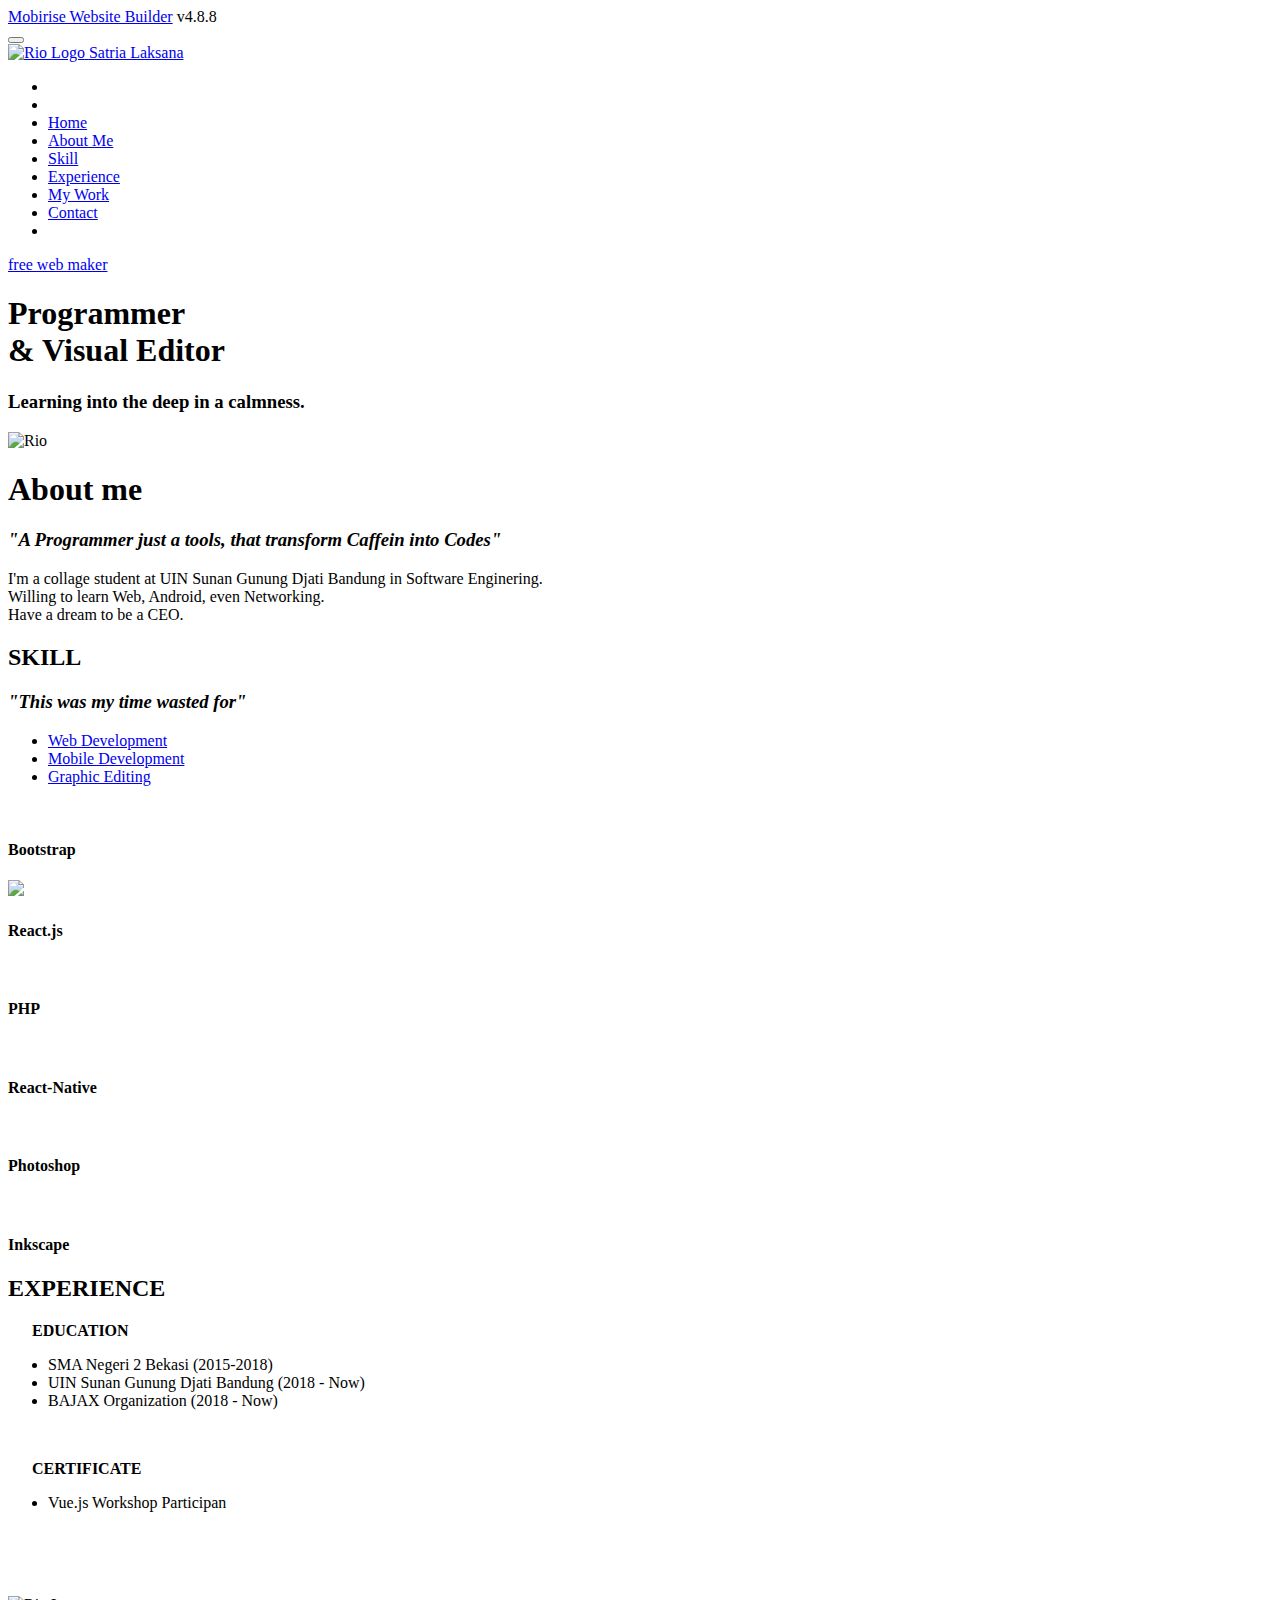
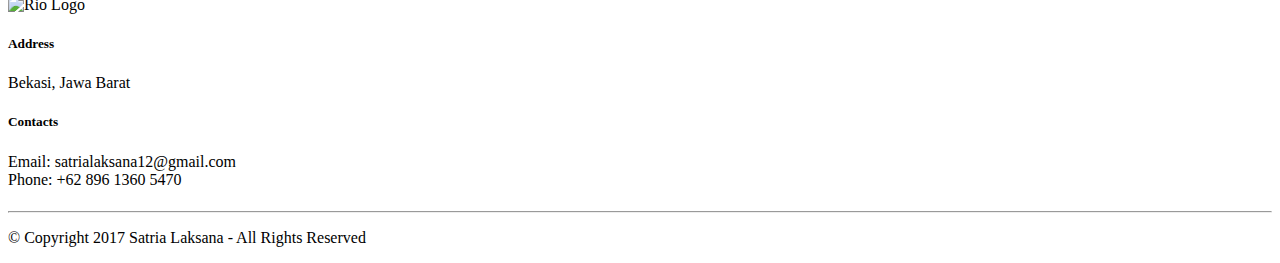
==== index.html @ 672a7042 "Update index.html" ====
<!DOCTYPE html>
<!-- saved from url=(0045)file:///C:/Users/Lenovo/Desktop/CV/index.html -->
<html class="mobile mbr-site-loaded"><head><meta http-equiv="Content-Type" content="text/html; charset=UTF-8">
  <!-- Site made with Mobirise Website Builder v4.8.8, https://mobirise.com -->

  <meta http-equiv="X-UA-Compatible" content="IE=edge">
  <meta name="generator" content="Mobirise v4.8.8, mobirise.com">
  <meta name="viewport" content="width=device-width, initial-scale=1, minimum-scale=1">
  <link rel="shortcut icon" href="assets/images/rr-122x92.png" type="image/x-icon">
  <meta name="description" content="">
  <title>Satria Laksana</title>
  <link rel="stylesheet" href="assets/web/assets/mobirise-icons-bold/mobirise-icons-bold.css">
  <link rel="stylesheet" href="assets/web/assets/mobirise-icons/mobirise-icons.css">
  <link rel="stylesheet" href="assets/web/assets/mobirise-icons2/mobirise2.css">
  <link rel="stylesheet" href="assets/tether/tether.min.css">
  <link rel="stylesheet" href="assets/bootstrap/css/bootstrap.min.css">
  <link rel="stylesheet" href="assets/bootstrap/css/bootstrap-grid.min.css">
  <link rel="stylesheet" href="assets/bootstrap/css/bootstrap-reboot.min.css">
  <link rel="stylesheet" href="assets/socicon/css/styles.css">
  <link rel="stylesheet" href="assets/dropdown/css/style.css">
  <link rel="stylesheet" href="assets/theme/css/style.css">
  <link rel="stylesheet" href="assets/mobirise/css/mbr-additional.css" type="text/css">



</head>
<body>


    <section id="top-1" class="engine"><a href="https://mobirise.ws/">Mobirise Website Builder</a> v4.8.8</section>
  <section class="menu cid-riTph26m4e" once="menu" id="menu1-0">



    <nav class="navbar navbar-expand beta-menu navbar-dropdown align-items-center navbar-fixed-top navbar-toggleable-sm transparent bg-color">
        <button class="navbar-toggler navbar-toggler-right" type="button" data-toggle="collapse" data-target="#navbarSupportedContent" aria-controls="navbarSupportedContent" aria-expanded="false" aria-label="Toggle navigation">
            <div class="hamburger">
                <span></span>
                <span></span>
                <span></span>
                <span></span>
            </div>
        </button>
        <div class="menu-logo">
            <div class="navbar-brand">
                <span class="navbar-logo">
                    <a href="mailto:satrialaksana12@gmail.com">
                         <img src="assets/images/rr-122x92.png" alt="Rio Logo" title="Rio" style="height: 3.8rem;">
                    </a>
                </span>
                <span class="navbar-caption-wrap"><a class="navbar-caption text-white display-7" href="https://mobirise.co/">Satria Laksana</a></span>
            </div>
        </div>
        <div class="collapse navbar-collapse" id="navbarSupportedContent">
            <ul class="navbar-nav nav-dropdown nav-right" data-app-modern-menu="true"><li class="nav-item">
                    <a class="nav-link link text-white display-4" href="https://mobirise.co/">
                        </a>
                </li><li class="nav-item"><a class="nav-link link text-white display-4" href="https://mobirise.co/">
                        </a></li><li class="nav-item"><a class="nav-link link text-white display-4" href="https://mobirise.co/">
                        <span class="mbri-home mbr-iconfont mbr-iconfont-btn"></span>Home</a></li><li class="nav-item">
                    <a class="nav-link link text-white display-4" href="https://mobirise.co/">
                        <span class="mbri-search mbr-iconfont mbr-iconfont-btn"></span>
                        About Me</a>
                </li><li class="nav-item"><a class="nav-link link text-white display-4" href="https://mobirise.co/"><span class="mbri-speed mbr-iconfont mbr-iconfont-btn"></span>

                        Skill</a></li><li class="nav-item"><a class="nav-link link text-white display-4" href="https://mobirise.co/"><span class="mbri-edit mbr-iconfont mbr-iconfont-btn"></span>
                        Experience</a></li><li class="nav-item"><a class="nav-link link text-white display-4" href="https://mobirise.co/"><span class="mbri-setting mbr-iconfont mbr-iconfont-btn"></span>
                        My Work</a></li><li class="nav-item"><a class="nav-link link text-white display-4" href="https://mobirise.co/"><span class="mobi-mbri mobi-mbri-paper-plane mbr-iconfont mbr-iconfont-btn"></span>
                        Contact</a></li><li class="nav-item"><a class="nav-link link text-white display-4" href="https://mobirise.co/">
                        </a></li></ul>

        </div>
    </nav>
</section>

<section class="engine"><a href="https://mobirise.info/d">free web maker</a></section><section class="header9 cid-riTvC1FAZ8 mbr-fullscreen mbr-parallax-background" id="header9-4">



    <div class="mbr-overlay" style="opacity: 0.4; background-color: rgb(0, 0, 0);">
    </div>

    <div class="container">
        <div class="media-container-column mbr-white col-md-8">
            <h1 class="mbr-section-title align-left mbr-bold pb-3 mbr-fonts-style display-1">Programmer <br>&amp; Visual Editor</h1>
            <h3 class="mbr-section-subtitle align-left mbr-light pb-3 mbr-fonts-style display-5">
                Learning into the deep in a calmness.<br></h3>


        </div>
    </div>

    <div class="mbr-arrow hidden-sm-down" aria-hidden="true">
        <a href="file:///C:/Users/Lenovo/Desktop/CV/index.html#next">
            <i class="mbri-down mbr-iconfont"></i>
        </a>
    </div>
</section>

<section class="header3 cid-riUDDmSMWF" id="header3-q">





    <div class="container">
        <div class="media-container-row">
            <div class="mbr-figure" style="width: 45%;">
                <img src="assets/images/rio.jpg" alt="Rio" title="">
                <!-- assets/images/2-590x1050.jpg" -->
            </div>

            <div class="media-content">
                <h1 class="mbr-section-title mbr-white pb-3 mbr-fonts-style display-1"><strong>About me</strong></h1>
                <h3 class="mbr-section-subtitle align-left mbr-white mbr-light pb-3 mbr-fonts-style display-5"><em>
                    "A Programmer just a tools, that transform Caffein into Codes"</em></h3>
                <div class="mbr-section-text mbr-white pb-3 ">
                    <p class="mbr-text mbr-fonts-style display-5">I'm a collage student at UIN Sunan Gunung Djati Bandung in Software Enginering. <br>Willing to learn Web, Android, even Networking.
<br>Have a dream to be a CEO.</p>
                </div>

            </div>
        </div>
    </div>

</section>

<section class="tabs3 cid-riTDADYrR9" id="tabs3-8">

    <div class="container">
        <h2 class="mbr-section-title align-center pb-3 mbr-fonts-style display-2">
           SKILL</h2>
        <h3 class="mbr-section-subtitle  display-5 align-center mbr-light mbr-fonts-style"><em>"This was my time wasted for"</em></h3>
    </div>
    <div class="container-fluid">
        <div class="row tabcont">
            <ul class="nav nav-tabs pt-3 mt-5" role="tablist">
                <li class="nav-item mbr-fonts-style"><a class="nav-link display-7" role="tab" data-toggle="tab" href="file:///C:/Users/Lenovo/Desktop/CV/index.html#tabs3-8_tab0" aria-selected="false">Web Development</a></li>
                <li class="nav-item mbr-fonts-style"><a class="nav-link  display-7" role="tab" data-toggle="tab" href="file:///C:/Users/Lenovo/Desktop/CV/index.html#tabs3-8_tab1" aria-selected="false">Mobile Development</a></li>
                <li class="nav-item mbr-fonts-style"><a class="nav-link show display-7 active" role="tab" data-toggle="tab" href="file:///C:/Users/Lenovo/Desktop/CV/index.html#tabs3-8_tab2" aria-selected="true">Graphic Editing</a></li>
            </ul>
        </div>
    </div>

    <div class="container">
        <div class="row px-1">
            <div class="tab-content">

                <div id="tabs3-8_tab0" class="tab-pane in mbr-table" role="tabpanel">

                    <div class="row tab-content-row">
                        <div class="col-xs-12 col-md-6 col-lg-4">
                            <div class="card-img ">
                                <span class=""></span>
                                <img style="max-width: 28%"src="https://cdn.freebiesupply.com/logos/thumbs/2x/bootstrap-4-logo.png" alt="">
                            </div>
                            <h4 class="mbr-element-title  align-center mbr-fonts-style pb-2 display-5">
                                Bootstrap</h4>
                            <p class="mbr-section-text  align-center mbr-fonts-style display-7"></p>
                        </div>

                        <div class="col-xs-12 col-md-6 col-lg-4">
                            <div class="card-img">
                                <span class=""></span>
								                <img style="max-width:20%" src = "https://cdn4.iconfinder.com/data/icons/logos-3/600/React.js_logo-512.png">
                            </div>
                            <h4 class="mbr-element-title  align-center mbr-fonts-style pb-2 display-5">
                                React.js</h4>
                            <p class="mbr-section-text  align-center mbr-fonts-style display-7"></p>
                        </div>


                        <div class="col-xs-12 col-md-6 col-lg-4">
                            <div class="card-img ">
                                <span class=""></span>
								                <img style="width:35%" src="http://php.net/images/logos/new-php-logo.svg" alt="">
                            </div>
                            <h4 class="mbr-element-title  align-center mbr-fonts-style pb-2 display-5">
                                PHP</h4>
                            <p class="mbr-section-text  align-center mbr-fonts-style display-7"></p>
                        </div>

                    </div>
                </div>

                <div id="tabs3-8_tab1" class="tab-pane  mbr-table" role="tabpanel">
                    <div class="row tab-content-row">
                        <div class="col-xs-12 col-md-6 col-lg-4">
                            <div class="card-img ">
                                <span class=""></span>
                                <img style="max-width:20%" src="https://s3.amazonaws.com/media-p.slid.es/uploads/118447/images/2991881/reactpurple.png" alt="">
                            </div>
                            <h4 class="mbr-element-title  align-center mbr-fonts-style pb-2 display-5">React-Native</h4>
                            <p class="mbr-section-text  align-center mbr-fonts-style display-7"></p>
                        </div>
                    </div>
                </div>

                <div id="tabs3-8_tab2" class="tab-pane  mbr-table active show" role="tabpanel">
                    <div class="row tab-content-row">

                        <div class="col-xs-12 col-md-6 col-lg-4">
                            <div class="card-img ">
                                <span class=""></span>
                                <img style="max-width:20%" src="https://seeklogo.com/images/P/photoshop-cs6-logo-E67E1EDDE0-seeklogo.com.png" alt="">
                            </div>
                            <h4 class="mbr-element-title  align-center mbr-fonts-style pb-2 display-5">Photoshop</h4>
                            <p class="mbr-section-text  align-center mbr-fonts-style display-7"></p>
                        </div>

                        <div class="col-xs-12 col-md-6 col-lg-4">
                            <div class="card-img ">
                                <img style="max-width:20%"src="https://upload.wikimedia.org/wikipedia/commons/thumb/0/0d/Inkscape_Logo.svg/2000px-Inkscape_Logo.svg.png" alt="">
                            </div>
                            <h4 class="mbr-element-title  align-center mbr-fonts-style pb-2 display-5">Inkscape</h4>
                            <p class="mbr-section-text  align-center mbr-fonts-style display-7"></p>
                        </div>

                    </div>
                </div>
            </div>
        </div>
  </div>
</section>

<section class="mbr-section content4 cid-riUi39IqUe" id="content4-l">



    <div class="container">
        <div class="media-container-row">
            <div class="title col-12 col-md-8">
                <h2 class="align-center pb-3 mbr-fonts-style display-2">
                    EXPERIENCE</h2>


            </div>
        </div>
    </div>
</section>

<section class="mbr-section article content12 cid-riUhKMJuBW" id="content12-k">


    <div class="container">
        <div class="media-container-row">
            <div class="mbr-text counter-container col-12 col-md-8 mbr-fonts-style display-7">
                <div>&nbsp;&nbsp;&nbsp;&nbsp;&nbsp;&nbsp;<strong>EDUCATION<br></strong></div><ul><li><span style="font-size: 1rem;">SMA Negeri 2 Bekasi (2015-2018)</span></li>
                    <li>UIN Sunan Gunung Djati Bandung (2018 - Now)</li><li>BAJAX Organization (2018 - Now)</li></ul><p><br></p><strong>&nbsp; </strong>&nbsp;&nbsp;&nbsp;&nbsp;<strong>CERTIFICATE</strong><ul><li>Vue.js Workshop Participan&nbsp;</li></ul><p>&nbsp;&nbsp;&nbsp;&nbsp;&nbsp; &nbsp;</p><p><br></p><ul>
                </ul>
            </div>
        </div>
    </div>
</section>

<section class="cid-riTH84OPuZ" id="footer1-b">





    <div class="container">
        <div class="media-container-row content text-white">
            <div class="col-12 col-md-3">
                <div class="media-wrap">

                        <img src="assets/images/kisspngcom-192x144.png" alt="Rio Logo" title="">

                </div>
            </div>
            <div class="col-12 col-md-3 mbr-fonts-style display-7">
                <h5 class="pb-3">
                    Address
                </h5>
                <p class="mbr-text">Bekasi, Jawa Barat</p>
            </div>
            <div class="col-12 col-md-3 mbr-fonts-style display-7">
                <h5 class="pb-3">
                    Contacts
                </h5>
                <p class="mbr-text">
                    Email: satrialaksana12@gmail.com
                    <br>Phone: +62 896 1360 5470 &nbsp; &nbsp; &nbsp; &nbsp; &nbsp; &nbsp;<br></p>
            </div>
            <div class="col-12 col-md-3 mbr-fonts-style display-7">
                <h5 class="pb-3"></h5>
                <p class="mbr-text"></p>
            </div>
        </div>
        <div class="footer-lower">
            <div class="media-container-row">
                <div class="col-sm-12">
                    <hr>
                </div>
            </div>
            <div class="media-container-row mbr-white">
                <div class="col-sm-6 copyright">
                    <p class="mbr-text mbr-fonts-style display-7">
                        © Copyright 2017 Satria Laksana - All Rights Reserved
                    </p>
                </div>
                <div class="col-md-6">
                    <div class="social-list align-right">
                        <div class="soc-item">
                            <a href="https://twitter.com/mobirise" target="_blank">
                                <span class="socicon-twitter socicon mbr-iconfont mbr-iconfont-social"></span>
                            </a>
                        </div>
                        <div class="soc-item">
                            <a href="https://www.facebook.com/pages/Mobirise/1616226671953247" target="_blank">
                                <span class="socicon-facebook socicon mbr-iconfont mbr-iconfont-social"></span>
                            </a>
                        </div>
                        <div class="soc-item">
                            <a href="https://www.youtube.com/c/mobirise" target="_blank">
                                <span class="socicon-youtube socicon mbr-iconfont mbr-iconfont-social"></span>
                            </a>
                        </div>
                        <div class="soc-item">
                            <a href="https://instagram.com/mobirise" target="_blank">
                                <span class="socicon-instagram socicon mbr-iconfont mbr-iconfont-social"></span>
                            </a>
                        </div>
                        <div class="soc-item">
                            <a href="https://plus.google.com/u/0/+Mobirise" target="_blank">
                                <span class="socicon-googleplus socicon mbr-iconfont mbr-iconfont-social"></span>
                            </a>
                        </div>
                        <div class="soc-item">
                            <a href="https://www.behance.net/Mobirise" target="_blank">
                                <span class="socicon-behance socicon mbr-iconfont mbr-iconfont-social"></span>
                            </a>
                        </div>
                    </div>
                </div>
            </div>
        </div>
    </div>
</section>

<script src="assets/web/assets/jquery/jquery.min.js"></script>
<script src="assets/popper/popper.min.js"></script>
<script src="assets/tether/tether.min.js"></script>
<script src="assets/bootstrap/js/bootstrap.min.js"></script>
<script src="assets/parallax/jarallax.min.js"></script>
<script src="assets/mbr-tabs/mbr-tabs.js"></script>
<script src="assets/smoothscroll/smooth-scroll.js"></script>
<script src="assets/dropdown/js/script.min.js"></script>
<script src="assets/touchswipe/jquery.touch-swipe.min.js"></script>
<script src="assets/theme/js/script.js"></script>



</body></html>
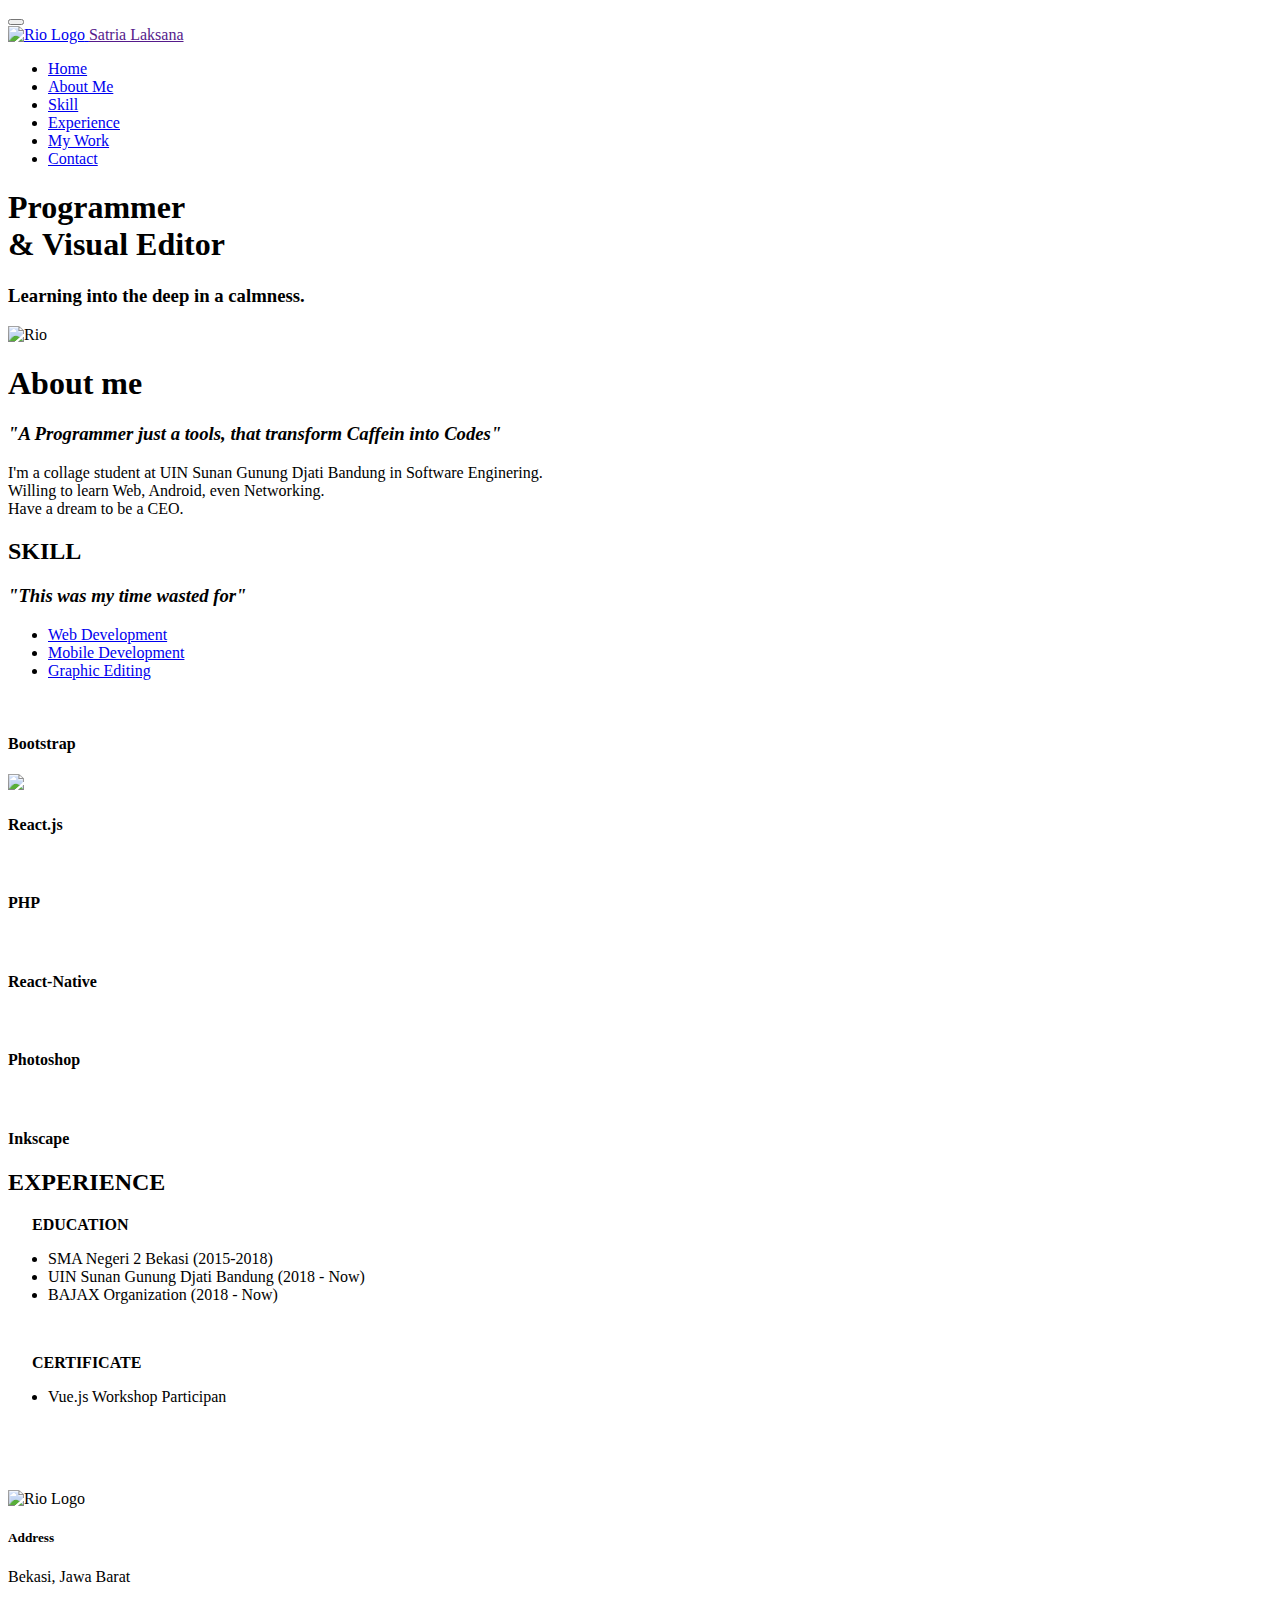
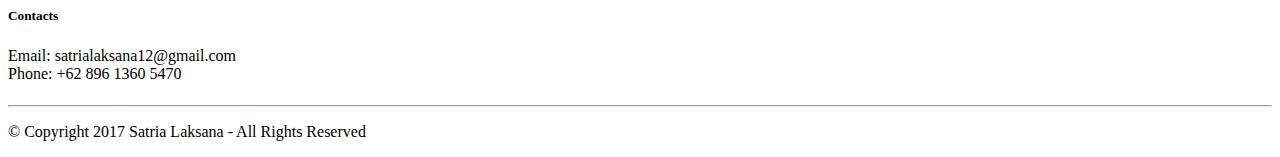
==== commit b1c42757: "add existing file" ====
--- a/index.html
+++ b/index.html
@@ -1,38 +1,29 @@
 <!DOCTYPE html>
 <!-- saved from url=(0045)file:///C:/Users/Lenovo/Desktop/CV/index.html -->
-<html class="mobile mbr-site-loaded"><head><meta http-equiv="Content-Type" content="text/html; charset=UTF-8">
-  <!-- Site made with Mobirise Website Builder v4.8.8, https://mobirise.com -->
-
-  <meta http-equiv="X-UA-Compatible" content="IE=edge">
-  <meta name="generator" content="Mobirise v4.8.8, mobirise.com">
-  <meta name="viewport" content="width=device-width, initial-scale=1, minimum-scale=1">
-  <link rel="shortcut icon" href="assets/images/rr-122x92.png" type="image/x-icon">
-  <meta name="description" content="">
-  <title>Satria Laksana</title>
-  <link rel="stylesheet" href="assets/web/assets/mobirise-icons-bold/mobirise-icons-bold.css">
-  <link rel="stylesheet" href="assets/web/assets/mobirise-icons/mobirise-icons.css">
-  <link rel="stylesheet" href="assets/web/assets/mobirise-icons2/mobirise2.css">
-  <link rel="stylesheet" href="assets/tether/tether.min.css">
-  <link rel="stylesheet" href="assets/bootstrap/css/bootstrap.min.css">
-  <link rel="stylesheet" href="assets/bootstrap/css/bootstrap-grid.min.css">
-  <link rel="stylesheet" href="assets/bootstrap/css/bootstrap-reboot.min.css">
-  <link rel="stylesheet" href="assets/socicon/css/styles.css">
-  <link rel="stylesheet" href="assets/dropdown/css/style.css">
-  <link rel="stylesheet" href="assets/theme/css/style.css">
-  <link rel="stylesheet" href="assets/mobirise/css/mbr-additional.css" type="text/css">
-
-
-
-</head>
-<body>
-
-
-    <section id="top-1" class="engine"><a href="https://mobirise.ws/">Mobirise Website Builder</a> v4.8.8</section>
-  <section class="menu cid-riTph26m4e" once="menu" id="menu1-0">
-
-
-
-    <nav class="navbar navbar-expand beta-menu navbar-dropdown align-items-center navbar-fixed-top navbar-toggleable-sm transparent bg-color">
+<html class="mobile mbr-site-loaded">
+  <head>
+    <meta http-equiv="Content-Type" content="text/html; charset=UTF-8">
+    <meta http-equiv="X-UA-Compatible" content="IE=edge">
+    <meta name="generator" content="Mobirise v4.8.8, mobirise.com">
+    <meta name="viewport" content="width=device-width, initial-scale=1, minimum-scale=1">
+    <link rel="shortcut icon" href="assets/images/rr-122x92.png" type="image/x-icon">
+    <meta name="description" content="">
+    <title>Satria Laksana</title>
+    <link rel="stylesheet" href="assets/web/assets/mobirise-icons-bold/mobirise-icons-bold.css">
+    <link rel="stylesheet" href="assets/web/assets/mobirise-icons/mobirise-icons.css">
+    <link rel="stylesheet" href="assets/web/assets/mobirise-icons2/mobirise2.css">
+    <link rel="stylesheet" href="assets/tether/tether.min.css">
+    <link rel="stylesheet" href="assets/bootstrap/css/bootstrap.min.css">
+    <link rel="stylesheet" href="assets/bootstrap/css/bootstrap-grid.min.css">
+    <link rel="stylesheet" href="assets/bootstrap/css/bootstrap-reboot.min.css">
+    <link rel="stylesheet" href="assets/socicon/css/styles.css">
+    <link rel="stylesheet" href="assets/dropdown/css/style.css">
+    <link rel="stylesheet" href="assets/theme/css/style.css">
+    <link rel="stylesheet" href="assets/mobirise/css/mbr-additional.css" type="text/css">
+  </head>
+  <body>
+    <section class="menu cid-riTph26m4e" once="menu" id="menu1-0">
+      <nav class="navbar navbar-expand beta-menu navbar-dropdown align-items-center navbar-fixed-top navbar-toggleable-sm transparent bg-color">
         <button class="navbar-toggler navbar-toggler-right" type="button" data-toggle="collapse" data-target="#navbarSupportedContent" aria-controls="navbarSupportedContent" aria-expanded="false" aria-label="Toggle navigation">
             <div class="hamburger">
                 <span></span>
@@ -44,311 +35,295 @@
         <div class="menu-logo">
             <div class="navbar-brand">
                 <span class="navbar-logo">
-                    <a href="mailto:satrialaksana12@gmail.com">
+                    <a href="#bottom">
                          <img src="assets/images/rr-122x92.png" alt="Rio Logo" title="Rio" style="height: 3.8rem;">
                     </a>
                 </span>
-                <span class="navbar-caption-wrap"><a class="navbar-caption text-white display-7" href="https://mobirise.co/">Satria Laksana</a></span>
+                <span class="navbar-caption-wrap"><a class="navbar-caption text-white display-7" href="">Satria Laksana</a></span>
             </div>
         </div>
         <div class="collapse navbar-collapse" id="navbarSupportedContent">
-            <ul class="navbar-nav nav-dropdown nav-right" data-app-modern-menu="true"><li class="nav-item">
-                    <a class="nav-link link text-white display-4" href="https://mobirise.co/">
-                        </a>
-                </li><li class="nav-item"><a class="nav-link link text-white display-4" href="https://mobirise.co/">
-                        </a></li><li class="nav-item"><a class="nav-link link text-white display-4" href="https://mobirise.co/">
-                        <span class="mbri-home mbr-iconfont mbr-iconfont-btn"></span>Home</a></li><li class="nav-item">
-                    <a class="nav-link link text-white display-4" href="https://mobirise.co/">
-                        <span class="mbri-search mbr-iconfont mbr-iconfont-btn"></span>
-                        About Me</a>
-                </li><li class="nav-item"><a class="nav-link link text-white display-4" href="https://mobirise.co/"><span class="mbri-speed mbr-iconfont mbr-iconfont-btn"></span>
-
-                        Skill</a></li><li class="nav-item"><a class="nav-link link text-white display-4" href="https://mobirise.co/"><span class="mbri-edit mbr-iconfont mbr-iconfont-btn"></span>
-                        Experience</a></li><li class="nav-item"><a class="nav-link link text-white display-4" href="https://mobirise.co/"><span class="mbri-setting mbr-iconfont mbr-iconfont-btn"></span>
-                        My Work</a></li><li class="nav-item"><a class="nav-link link text-white display-4" href="https://mobirise.co/"><span class="mobi-mbri mobi-mbri-paper-plane mbr-iconfont mbr-iconfont-btn"></span>
-                        Contact</a></li><li class="nav-item"><a class="nav-link link text-white display-4" href="https://mobirise.co/">
-                        </a></li></ul>
-
-        </div>
-    </nav>
-</section>
-
-<section class="engine"><a href="https://mobirise.info/d">free web maker</a></section><section class="header9 cid-riTvC1FAZ8 mbr-fullscreen mbr-parallax-background" id="header9-4">
-
-
-
-    <div class="mbr-overlay" style="opacity: 0.4; background-color: rgb(0, 0, 0);">
+            <ul class="navbar-nav nav-dropdown nav-right" data-app-modern-menu="true">
+
+              <li class="nav-item">
+                <a class="nav-link link text-white display-4" href="#top"><span class="mbri-home mbr-iconfont mbr-iconfont-btn"></span>Home</a>
+              </li>
+              <li class="nav-item">
+                <a class="nav-link link text-white display-4" href="index.html#panah"><span class="mbri-search mbr-iconfont mbr-iconfont-btn"></span>About Me</a>
+              </li>
+              <li class="nav-item">
+                <a class="nav-link link text-white display-4" href="index.html#tabs3-8"><span class="mbri-speed mbr-iconfont mbr-iconfont-btn"></span>Skill</a>
+              </li>
+              <li class="nav-item">
+                <a class="nav-link link text-white display-4" href="index.html#content4-l"><span class="mbri-edit mbr-iconfont mbr-iconfont-btn"></span>Experience</a>
+              </li>
+              <li class="nav-item">
+                <a class="nav-link link text-white display-4" href="index.html#content4-l"><span class="mbri-setting mbr-iconfont mbr-iconfont-btn"></span>My Work</a>
+              </li>
+              <li class="nav-item">
+                <a class="nav-link link text-white display-4" href="#bottom"><span class="mobi-mbri mobi-mbri-paper-plane mbr-iconfont mbr-iconfont-btn"></span>Contact</a>
+              </li>
+            </ul>
+
+        </div>
+      </nav>
+    </section>
+
+    <!-- kalo di hapus gambar burungnya ilang -->
+    <section class="engine"><a href=""></a></section><section class="header9 cid-riTvC1FAZ8 mbr-fullscreen mbr-parallax-background" id="header9-4">
+
+        <div class="mbr-overlay" style="opacity: 0.4; background-color: rgb(0, 0, 0);"></div>
+        <div class="container">
+            <div class="media-container-column mbr-white col-md-8">
+                <h1 class="mbr-section-title align-left mbr-bold pb-3 mbr-fonts-style display-1">Programmer <br>&amp; Visual Editor</h1>
+                <h3 class="mbr-section-subtitle align-left mbr-light pb-3 mbr-fonts-style display-5">
+                    Learning into the deep in a calmness.<br></h3>
+            </div>
+        </div>
+
+        <div class="mbr-arrow hidden-sm-down" aria-hidden="true" id="panah">
+            <a href="assets/index.html#panah">
+                <i class="mbri-down mbr-iconfont"></i>
+            </a>
+        </div>
+    </section>
+
+    <section class="header3 cid-riUDDmSMWF" id="header3-q">
+        <div class="container">
+            <div class="media-container-row">
+                <div class="mbr-figure" style="width: 45%;">
+                    <img src="assets/images/rio.jpg" alt="Rio" title="">
+                    <!-- assets/images/2-590x1050.jpg" -->
+                </div>
+
+                <div class="media-content">
+                    <h1 class="mbr-section-title mbr-white pb-3 mbr-fonts-style display-1"><strong>About me</strong></h1>
+                    <h3 class="mbr-section-subtitle align-left mbr-white mbr-light pb-3 mbr-fonts-style display-5"><em>
+                        "A Programmer just a tools, that transform Caffein into Codes"</em></h3>
+                    <div class="mbr-section-text mbr-white pb-3 ">
+                        <p class="mbr-text mbr-fonts-style display-5">I'm a collage student at UIN Sunan Gunung Djati Bandung in Software Enginering. <br>Willing to learn Web, Android, even Networking.
+                          <br>Have a dream to be a CEO.</p>
+                    </div>
+
+                </div>
+            </div>
+        </div>
+
+    </section>
+
+    <section class="tabs3 cid-riTDADYrR9" id="tabs3-8">
+
+        <div class="container">
+            <h2 class="mbr-section-title align-center pb-3 mbr-fonts-style display-2">
+               SKILL</h2>
+            <h3 class="mbr-section-subtitle  display-5 align-center mbr-light mbr-fonts-style"><em>"This was my time wasted for"</em></h3>
+        </div>
+        <div class="container-fluid">
+            <div class="row tabcont">
+                <ul class="nav nav-tabs pt-3 mt-5" role="tablist">
+                    <li class="nav-item mbr-fonts-style"><a class="nav-link display-7" role="tab" data-toggle="tab" href="file:///C:/Users/Lenovo/Desktop/CV/index.html#tabs3-8_tab0" aria-selected="false">Web Development</a></li>
+                    <li class="nav-item mbr-fonts-style"><a class="nav-link  display-7" role="tab" data-toggle="tab" href="file:///C:/Users/Lenovo/Desktop/CV/index.html#tabs3-8_tab1" aria-selected="false">Mobile Development</a></li>
+                    <li class="nav-item mbr-fonts-style"><a class="nav-link show display-7 active" role="tab" data-toggle="tab" href="file:///C:/Users/Lenovo/Desktop/CV/index.html#tabs3-8_tab2" aria-selected="true">Graphic Editing</a></li>
+                </ul>
+            </div>
+        </div>
+
+        <div class="container">
+            <div class="row px-1">
+                <div class="tab-content">
+
+                    <div id="tabs3-8_tab0" class="tab-pane in mbr-table" role="tabpanel">
+
+                        <div class="row tab-content-row">
+                            <div class="col-xs-12 col-md-6 col-lg-4">
+                                <div class="card-img ">
+                                    <span class=""></span>
+                                    <img style="max-width: 28%"src="https://cdn.freebiesupply.com/logos/thumbs/2x/bootstrap-4-logo.png" alt="">
+                                </div>
+                                <h4 class="mbr-element-title  align-center mbr-fonts-style pb-2 display-5">
+                                    Bootstrap</h4>
+                                <p class="mbr-section-text  align-center mbr-fonts-style display-7"></p>
+                            </div>
+
+                            <div class="col-xs-12 col-md-6 col-lg-4">
+                                <div class="card-img">
+                                    <span class=""></span>
+    								                <img style="max-width:20%" src = "https://cdn4.iconfinder.com/data/icons/logos-3/600/React.js_logo-512.png">
+                                </div>
+                                <h4 class="mbr-element-title  align-center mbr-fonts-style pb-2 display-5">
+                                    React.js</h4>
+                                <p class="mbr-section-text  align-center mbr-fonts-style display-7"></p>
+                            </div>
+
+
+                            <div class="col-xs-12 col-md-6 col-lg-4">
+                                <div class="card-img ">
+                                    <span class=""></span>
+    								                <img style="width:35%" src="http://php.net/images/logos/new-php-logo.svg" alt="">
+                                </div>
+                                <h4 class="mbr-element-title  align-center mbr-fonts-style pb-2 display-5">
+                                    PHP</h4>
+                                <p class="mbr-section-text  align-center mbr-fonts-style display-7"></p>
+                            </div>
+
+                        </div>
+                    </div>
+
+                    <div id="tabs3-8_tab1" class="tab-pane  mbr-table" role="tabpanel">
+                        <div class="row tab-content-row">
+                            <div class="col-xs-12 col-md-6 col-lg-4">
+                                <div class="card-img ">
+                                    <span class=""></span>
+                                    <img style="max-width:20%" src="https://s3.amazonaws.com/media-p.slid.es/uploads/118447/images/2991881/reactpurple.png" alt="">
+                                </div>
+                                <h4 class="mbr-element-title  align-center mbr-fonts-style pb-2 display-5">React-Native</h4>
+                                <p class="mbr-section-text  align-center mbr-fonts-style display-7"></p>
+                            </div>
+                        </div>
+                    </div>
+
+                    <div id="tabs3-8_tab2" class="tab-pane  mbr-table active show" role="tabpanel">
+                        <div class="row tab-content-row">
+
+                            <div class="col-xs-12 col-md-6 col-lg-4">
+                                <div class="card-img ">
+                                    <span class=""></span>
+                                    <img style="max-width:20%" src="https://seeklogo.com/images/P/photoshop-cs6-logo-E67E1EDDE0-seeklogo.com.png" alt="">
+                                </div>
+                                <h4 class="mbr-element-title  align-center mbr-fonts-style pb-2 display-5">Photoshop</h4>
+                                <p class="mbr-section-text  align-center mbr-fonts-style display-7"></p>
+                            </div>
+
+                            <div class="col-xs-12 col-md-6 col-lg-4">
+                                <div class="card-img ">
+                                    <img style="max-width:20%"src="https://upload.wikimedia.org/wikipedia/commons/thumb/0/0d/Inkscape_Logo.svg/2000px-Inkscape_Logo.svg.png" alt="">
+                                </div>
+                                <h4 class="mbr-element-title  align-center mbr-fonts-style pb-2 display-5">Inkscape</h4>
+                                <p class="mbr-section-text  align-center mbr-fonts-style display-7"></p>
+                            </div>
+
+                        </div>
+                    </div>
+                </div>
+            </div>
+      </div>
+    </section>
+
+    <section class="mbr-section content4 cid-riUi39IqUe" id="content4-l">
+        <div class="container">
+            <div class="media-container-row">
+                <div class="title col-12 col-md-8">
+                    <h2 class="align-center pb-3 mbr-fonts-style display-2">
+                        EXPERIENCE</h2>
+
+
+                </div>
+            </div>
+        </div>
+    </section>
+
+    <section class="mbr-section article content12 cid-riUhKMJuBW" id="content12-k">
+        <div class="container">
+            <div class="media-container-row">
+                <div class="mbr-text counter-container col-12 col-md-8 mbr-fonts-style display-7">
+                    <div>&nbsp;&nbsp;&nbsp;&nbsp;&nbsp;&nbsp;<strong>EDUCATION<br></strong></div><ul><li><span style="font-size: 1rem;">SMA Negeri 2 Bekasi (2015-2018)</span></li>
+                        <li>UIN Sunan Gunung Djati Bandung (2018 - Now)</li><li>BAJAX Organization (2018 - Now)</li></ul><p><br></p><strong>&nbsp; </strong>&nbsp;&nbsp;&nbsp;&nbsp;<strong>CERTIFICATE</strong><ul><li>Vue.js Workshop Participan&nbsp;</li></ul><p>&nbsp;&nbsp;&nbsp;&nbsp;&nbsp; &nbsp;</p><p><br></p><ul>
+                    </ul>
+                </div>
+            </div>
+        </div>
+    </section>
+
+    <section class="cid-riTH84OPuZ" id="footer1-b">
+
+        <div class="container">
+            <div class="media-container-row content text-white">
+                <div class="col-12 col-md-3">
+                    <div class="media-wrap">
+
+                            <img src="assets/images/kisspngcom-192x144.png" alt="Rio Logo" title="">
+
+                    </div>
+                </div>
+                <div class="col-12 col-md-3 mbr-fonts-style display-7">
+                    <h5 class="pb-3">
+                        Address
+                    </h5>
+                    <p class="mbr-text">Bekasi, Jawa Barat</p>
+                </div>
+                <div class="col-12 col-md-3 mbr-fonts-style display-7">
+                    <h5 class="pb-3">
+                        Contacts
+                    </h5>
+                    <p class="mbr-text">
+                        Email: satrialaksana12@gmail.com
+                        <br>Phone: +62 896 1360 5470 &nbsp; &nbsp; &nbsp; &nbsp; &nbsp; &nbsp;<br></p>
+                </div>
+                <div class="col-12 col-md-3 mbr-fonts-style display-7">
+                    <h5 class="pb-3"></h5>
+                    <p class="mbr-text"></p>
+                </div>
+            </div>
+            <div class="footer-lower">
+                <div class="media-container-row">
+                    <div class="col-sm-12">
+                        <hr>
+                    </div>
+                </div>
+                <div class="media-container-row mbr-white">
+                    <div class="col-sm-6 copyright">
+                        <p class="mbr-text mbr-fonts-style display-7">
+                            © Copyright 2017 Satria Laksana - All Rights Reserved
+                        </p>
+                    </div>
+                    <div class="col-md-6">
+                        <div class="social-list align-right">
+                          <div class="soc-item">
+                              <a href="https://instagram.com/satrial12" target="_blank">
+                                  <span class="socicon-instagram socicon mbr-iconfont mbr-iconfont-social"></span>
+                              </a>
+                          </div>
+                            <div class="soc-item">
+                                <a href="https://twitter.com/" target="_blank">
+                                    <span class="socicon-twitter socicon mbr-iconfont mbr-iconfont-social"></span>
+                                </a>
+                            </div>
+                            <div class="soc-item">
+                                <a href="https://www.facebook.com/" target="_blank">
+                                    <span class="socicon-facebook socicon mbr-iconfont mbr-iconfont-social"></span>
+                                </a>
+                            </div>
+                            <div class="soc-item">
+                                <a href="https://www.youtube.com/" target="_blank">
+                                    <span class="socicon-youtube socicon mbr-iconfont mbr-iconfont-social"></span>
+                                </a>
+                            </div>
+
+                            <div class="soc-item">
+                                <a href="https://plus.google.com/ target="_blank">
+                                    <span class="socicon-googleplus socicon mbr-iconfont mbr-iconfont-social"></span>
+                                </a>
+                            </div>
+      
+                        </div>
+                    </div>
+                </div>
+            </div>
+        </div>
+    </section>
+
+    <div class="sumberJs">
+      <script src="assets/web/assets/jquery/jquery.min.js"></script>
+      <script src="assets/popper/popper.min.js"></script>
+      <script src="assets/tether/tether.min.js"></script>
+      <script src="assets/bootstrap/js/bootstrap.min.js"></script>
+      <script src="assets/parallax/jarallax.min.js"></script>
+      <script src="assets/mbr-tabs/mbr-tabs.js"></script>
+      <script src="assets/smoothscroll/smooth-scroll.js"></script>
+      <script src="assets/dropdown/js/script.min.js"></script>
+      <script src="assets/touchswipe/jquery.touch-swipe.min.js"></script>
+      <script src="assets/theme/js/script.js"></script>
     </div>
 
-    <div class="container">
-        <div class="media-container-column mbr-white col-md-8">
-            <h1 class="mbr-section-title align-left mbr-bold pb-3 mbr-fonts-style display-1">Programmer <br>&amp; Visual Editor</h1>
-            <h3 class="mbr-section-subtitle align-left mbr-light pb-3 mbr-fonts-style display-5">
-                Learning into the deep in a calmness.<br></h3>
-
-
-        </div>
-    </div>
-
-    <div class="mbr-arrow hidden-sm-down" aria-hidden="true">
-        <a href="file:///C:/Users/Lenovo/Desktop/CV/index.html#next">
-            <i class="mbri-down mbr-iconfont"></i>
-        </a>
-    </div>
-</section>
-
-<section class="header3 cid-riUDDmSMWF" id="header3-q">
-
-
-
-
-
-    <div class="container">
-        <div class="media-container-row">
-            <div class="mbr-figure" style="width: 45%;">
-                <img src="assets/images/rio.jpg" alt="Rio" title="">
-                <!-- assets/images/2-590x1050.jpg" -->
-            </div>
-
-            <div class="media-content">
-                <h1 class="mbr-section-title mbr-white pb-3 mbr-fonts-style display-1"><strong>About me</strong></h1>
-                <h3 class="mbr-section-subtitle align-left mbr-white mbr-light pb-3 mbr-fonts-style display-5"><em>
-                    "A Programmer just a tools, that transform Caffein into Codes"</em></h3>
-                <div class="mbr-section-text mbr-white pb-3 ">
-                    <p class="mbr-text mbr-fonts-style display-5">I'm a collage student at UIN Sunan Gunung Djati Bandung in Software Enginering. <br>Willing to learn Web, Android, even Networking.
-<br>Have a dream to be a CEO.</p>
-                </div>
-
-            </div>
-        </div>
-    </div>
-
-</section>
-
-<section class="tabs3 cid-riTDADYrR9" id="tabs3-8">
-
-    <div class="container">
-        <h2 class="mbr-section-title align-center pb-3 mbr-fonts-style display-2">
-           SKILL</h2>
-        <h3 class="mbr-section-subtitle  display-5 align-center mbr-light mbr-fonts-style"><em>"This was my time wasted for"</em></h3>
-    </div>
-    <div class="container-fluid">
-        <div class="row tabcont">
-            <ul class="nav nav-tabs pt-3 mt-5" role="tablist">
-                <li class="nav-item mbr-fonts-style"><a class="nav-link display-7" role="tab" data-toggle="tab" href="file:///C:/Users/Lenovo/Desktop/CV/index.html#tabs3-8_tab0" aria-selected="false">Web Development</a></li>
-                <li class="nav-item mbr-fonts-style"><a class="nav-link  display-7" role="tab" data-toggle="tab" href="file:///C:/Users/Lenovo/Desktop/CV/index.html#tabs3-8_tab1" aria-selected="false">Mobile Development</a></li>
-                <li class="nav-item mbr-fonts-style"><a class="nav-link show display-7 active" role="tab" data-toggle="tab" href="file:///C:/Users/Lenovo/Desktop/CV/index.html#tabs3-8_tab2" aria-selected="true">Graphic Editing</a></li>
-            </ul>
-        </div>
-    </div>
-
-    <div class="container">
-        <div class="row px-1">
-            <div class="tab-content">
-
-                <div id="tabs3-8_tab0" class="tab-pane in mbr-table" role="tabpanel">
-
-                    <div class="row tab-content-row">
-                        <div class="col-xs-12 col-md-6 col-lg-4">
-                            <div class="card-img ">
-                                <span class=""></span>
-                                <img style="max-width: 28%"src="https://cdn.freebiesupply.com/logos/thumbs/2x/bootstrap-4-logo.png" alt="">
-                            </div>
-                            <h4 class="mbr-element-title  align-center mbr-fonts-style pb-2 display-5">
-                                Bootstrap</h4>
-                            <p class="mbr-section-text  align-center mbr-fonts-style display-7"></p>
-                        </div>
-
-                        <div class="col-xs-12 col-md-6 col-lg-4">
-                            <div class="card-img">
-                                <span class=""></span>
-								                <img style="max-width:20%" src = "https://cdn4.iconfinder.com/data/icons/logos-3/600/React.js_logo-512.png">
-                            </div>
-                            <h4 class="mbr-element-title  align-center mbr-fonts-style pb-2 display-5">
-                                React.js</h4>
-                            <p class="mbr-section-text  align-center mbr-fonts-style display-7"></p>
-                        </div>
-
-
-                        <div class="col-xs-12 col-md-6 col-lg-4">
-                            <div class="card-img ">
-                                <span class=""></span>
-								                <img style="width:35%" src="http://php.net/images/logos/new-php-logo.svg" alt="">
-                            </div>
-                            <h4 class="mbr-element-title  align-center mbr-fonts-style pb-2 display-5">
-                                PHP</h4>
-                            <p class="mbr-section-text  align-center mbr-fonts-style display-7"></p>
-                        </div>
-
-                    </div>
-                </div>
-
-                <div id="tabs3-8_tab1" class="tab-pane  mbr-table" role="tabpanel">
-                    <div class="row tab-content-row">
-                        <div class="col-xs-12 col-md-6 col-lg-4">
-                            <div class="card-img ">
-                                <span class=""></span>
-                                <img style="max-width:20%" src="https://s3.amazonaws.com/media-p.slid.es/uploads/118447/images/2991881/reactpurple.png" alt="">
-                            </div>
-                            <h4 class="mbr-element-title  align-center mbr-fonts-style pb-2 display-5">React-Native</h4>
-                            <p class="mbr-section-text  align-center mbr-fonts-style display-7"></p>
-                        </div>
-                    </div>
-                </div>
-
-                <div id="tabs3-8_tab2" class="tab-pane  mbr-table active show" role="tabpanel">
-                    <div class="row tab-content-row">
-
-                        <div class="col-xs-12 col-md-6 col-lg-4">
-                            <div class="card-img ">
-                                <span class=""></span>
-                                <img style="max-width:20%" src="https://seeklogo.com/images/P/photoshop-cs6-logo-E67E1EDDE0-seeklogo.com.png" alt="">
-                            </div>
-                            <h4 class="mbr-element-title  align-center mbr-fonts-style pb-2 display-5">Photoshop</h4>
-                            <p class="mbr-section-text  align-center mbr-fonts-style display-7"></p>
-                        </div>
-
-                        <div class="col-xs-12 col-md-6 col-lg-4">
-                            <div class="card-img ">
-                                <img style="max-width:20%"src="https://upload.wikimedia.org/wikipedia/commons/thumb/0/0d/Inkscape_Logo.svg/2000px-Inkscape_Logo.svg.png" alt="">
-                            </div>
-                            <h4 class="mbr-element-title  align-center mbr-fonts-style pb-2 display-5">Inkscape</h4>
-                            <p class="mbr-section-text  align-center mbr-fonts-style display-7"></p>
-                        </div>
-
-                    </div>
-                </div>
-            </div>
-        </div>
-  </div>
-</section>
-
-<section class="mbr-section content4 cid-riUi39IqUe" id="content4-l">
-
-
-
-    <div class="container">
-        <div class="media-container-row">
-            <div class="title col-12 col-md-8">
-                <h2 class="align-center pb-3 mbr-fonts-style display-2">
-                    EXPERIENCE</h2>
-
-
-            </div>
-        </div>
-    </div>
-</section>
-
-<section class="mbr-section article content12 cid-riUhKMJuBW" id="content12-k">
-
-
-    <div class="container">
-        <div class="media-container-row">
-            <div class="mbr-text counter-container col-12 col-md-8 mbr-fonts-style display-7">
-                <div>&nbsp;&nbsp;&nbsp;&nbsp;&nbsp;&nbsp;<strong>EDUCATION<br></strong></div><ul><li><span style="font-size: 1rem;">SMA Negeri 2 Bekasi (2015-2018)</span></li>
-                    <li>UIN Sunan Gunung Djati Bandung (2018 - Now)</li><li>BAJAX Organization (2018 - Now)</li></ul><p><br></p><strong>&nbsp; </strong>&nbsp;&nbsp;&nbsp;&nbsp;<strong>CERTIFICATE</strong><ul><li>Vue.js Workshop Participan&nbsp;</li></ul><p>&nbsp;&nbsp;&nbsp;&nbsp;&nbsp; &nbsp;</p><p><br></p><ul>
-                </ul>
-            </div>
-        </div>
-    </div>
-</section>
-
-<section class="cid-riTH84OPuZ" id="footer1-b">
-
-
-
-
-
-    <div class="container">
-        <div class="media-container-row content text-white">
-            <div class="col-12 col-md-3">
-                <div class="media-wrap">
-
-                        <img src="assets/images/kisspngcom-192x144.png" alt="Rio Logo" title="">
-
-                </div>
-            </div>
-            <div class="col-12 col-md-3 mbr-fonts-style display-7">
-                <h5 class="pb-3">
-                    Address
-                </h5>
-                <p class="mbr-text">Bekasi, Jawa Barat</p>
-            </div>
-            <div class="col-12 col-md-3 mbr-fonts-style display-7">
-                <h5 class="pb-3">
-                    Contacts
-                </h5>
-                <p class="mbr-text">
-                    Email: satrialaksana12@gmail.com
-                    <br>Phone: +62 896 1360 5470 &nbsp; &nbsp; &nbsp; &nbsp; &nbsp; &nbsp;<br></p>
-            </div>
-            <div class="col-12 col-md-3 mbr-fonts-style display-7">
-                <h5 class="pb-3"></h5>
-                <p class="mbr-text"></p>
-            </div>
-        </div>
-        <div class="footer-lower">
-            <div class="media-container-row">
-                <div class="col-sm-12">
-                    <hr>
-                </div>
-            </div>
-            <div class="media-container-row mbr-white">
-                <div class="col-sm-6 copyright">
-                    <p class="mbr-text mbr-fonts-style display-7">
-                        © Copyright 2017 Satria Laksana - All Rights Reserved
-                    </p>
-                </div>
-                <div class="col-md-6">
-                    <div class="social-list align-right">
-                        <div class="soc-item">
-                            <a href="https://twitter.com/mobirise" target="_blank">
-                                <span class="socicon-twitter socicon mbr-iconfont mbr-iconfont-social"></span>
-                            </a>
-                        </div>
-                        <div class="soc-item">
-                            <a href="https://www.facebook.com/pages/Mobirise/1616226671953247" target="_blank">
-                                <span class="socicon-facebook socicon mbr-iconfont mbr-iconfont-social"></span>
-                            </a>
-                        </div>
-                        <div class="soc-item">
-                            <a href="https://www.youtube.com/c/mobirise" target="_blank">
-                                <span class="socicon-youtube socicon mbr-iconfont mbr-iconfont-social"></span>
-                            </a>
-                        </div>
-                        <div class="soc-item">
-                            <a href="https://instagram.com/mobirise" target="_blank">
-                                <span class="socicon-instagram socicon mbr-iconfont mbr-iconfont-social"></span>
-                            </a>
-                        </div>
-                        <div class="soc-item">
-                            <a href="https://plus.google.com/u/0/+Mobirise" target="_blank">
-                                <span class="socicon-googleplus socicon mbr-iconfont mbr-iconfont-social"></span>
-                            </a>
-                        </div>
-                        <div class="soc-item">
-                            <a href="https://www.behance.net/Mobirise" target="_blank">
-                                <span class="socicon-behance socicon mbr-iconfont mbr-iconfont-social"></span>
-                            </a>
-                        </div>
-                    </div>
-                </div>
-            </div>
-        </div>
-    </div>
-</section>
-
-<script src="assets/web/assets/jquery/jquery.min.js"></script>
-<script src="assets/popper/popper.min.js"></script>
-<script src="assets/tether/tether.min.js"></script>
-<script src="assets/bootstrap/js/bootstrap.min.js"></script>
-<script src="assets/parallax/jarallax.min.js"></script>
-<script src="assets/mbr-tabs/mbr-tabs.js"></script>
-<script src="assets/smoothscroll/smooth-scroll.js"></script>
-<script src="assets/dropdown/js/script.min.js"></script>
-<script src="assets/touchswipe/jquery.touch-swipe.min.js"></script>
-<script src="assets/theme/js/script.js"></script>
-
-
-
-</body></html>
+  </body>
+</html>
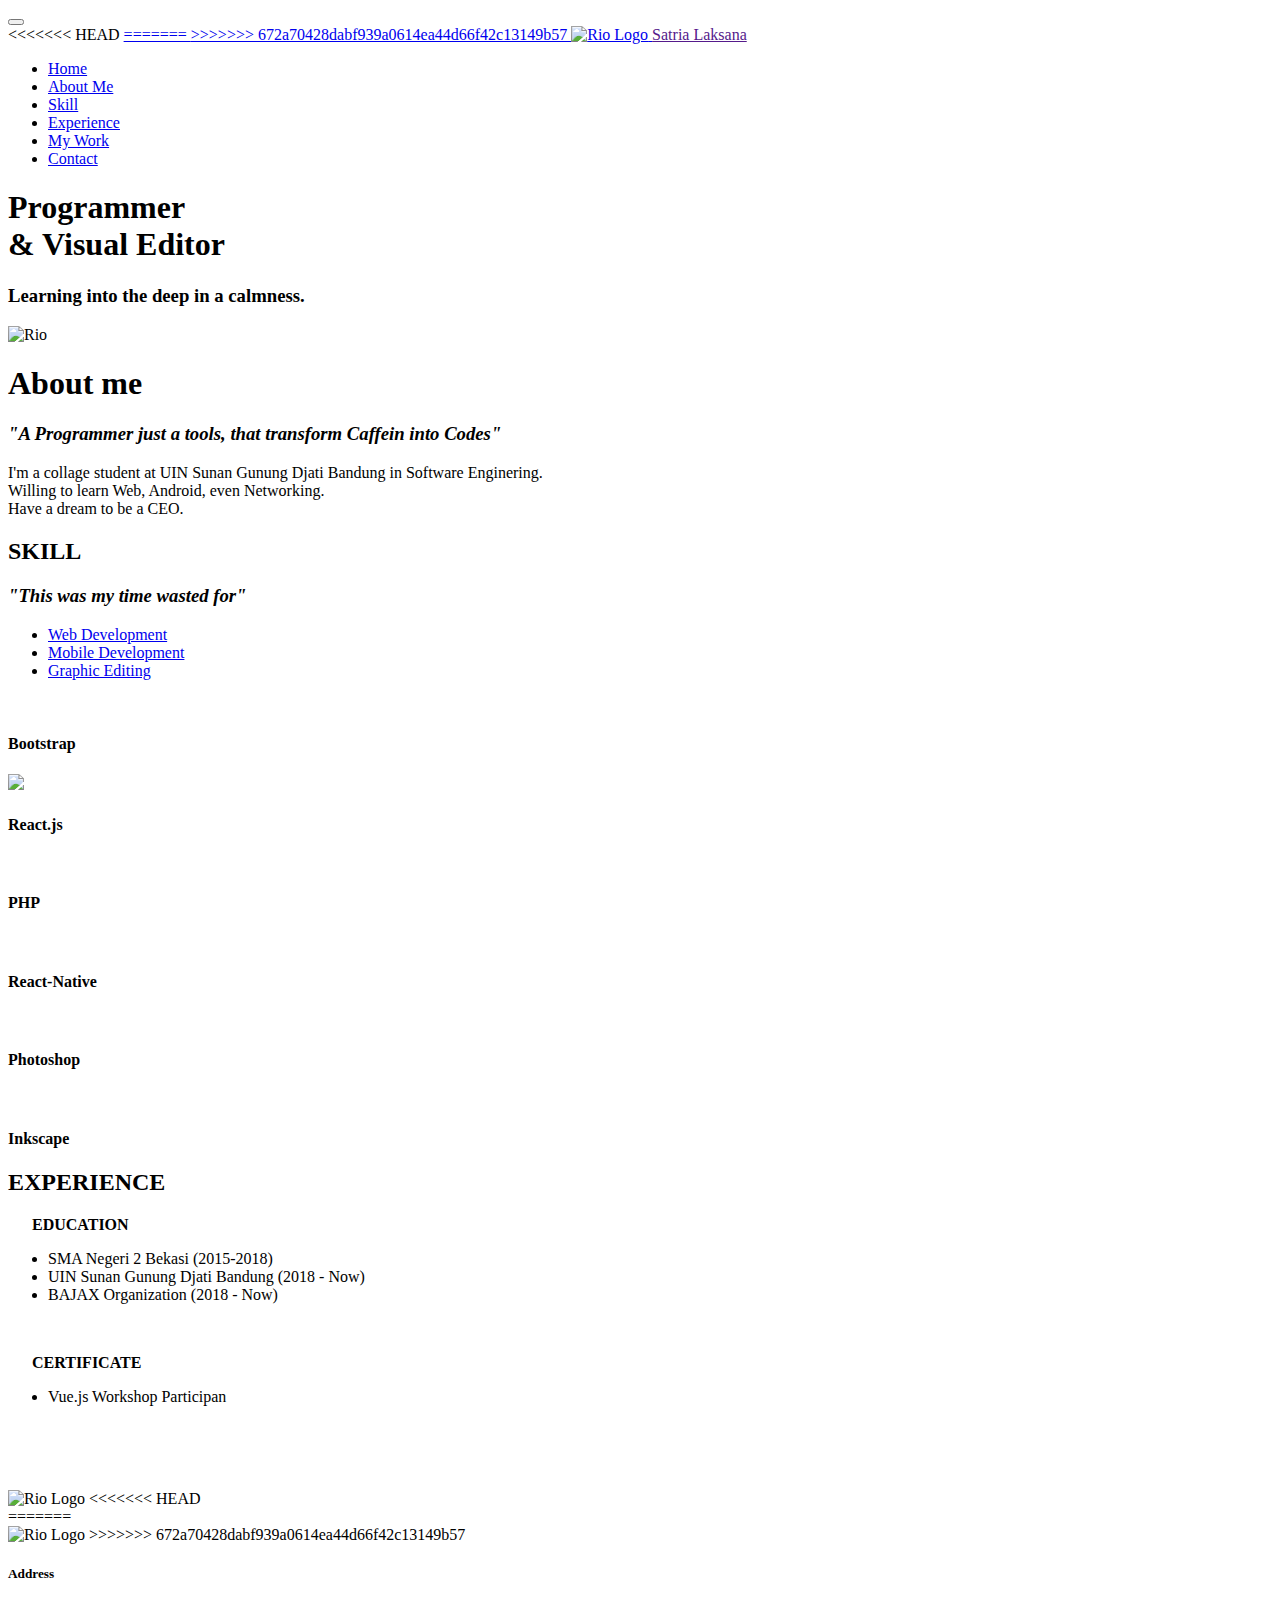
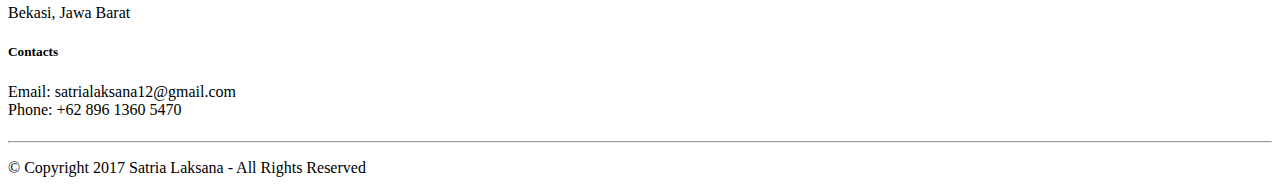
==== commit 0fb4193e: "add existing file" ====
--- a/index.html
+++ b/index.html
@@ -35,7 +35,11 @@
         <div class="menu-logo">
             <div class="navbar-brand">
                 <span class="navbar-logo">
+<<<<<<< HEAD
                     <a href="#bottom">
+=======
+                    <a href="mailto:satrialaksana12@gmail.com">
+>>>>>>> 672a70428dabf939a0614ea44d66f42c13149b57
                          <img src="assets/images/rr-122x92.png" alt="Rio Logo" title="Rio" style="height: 3.8rem;">
                     </a>
                 </span>
@@ -243,7 +247,18 @@
 
                             <img src="assets/images/kisspngcom-192x144.png" alt="Rio Logo" title="">
 
-                    </div>
+<<<<<<< HEAD
+                    </div>
+=======
+
+    <div class="container">
+        <div class="media-container-row content text-white">
+            <div class="col-12 col-md-3">
+                <div class="media-wrap">
+
+                        <img src="assets/images/kisspngcom-192x144.png" alt="Rio Logo" title="">
+
+>>>>>>> 672a70428dabf939a0614ea44d66f42c13149b57
                 </div>
                 <div class="col-12 col-md-3 mbr-fonts-style display-7">
                     <h5 class="pb-3">
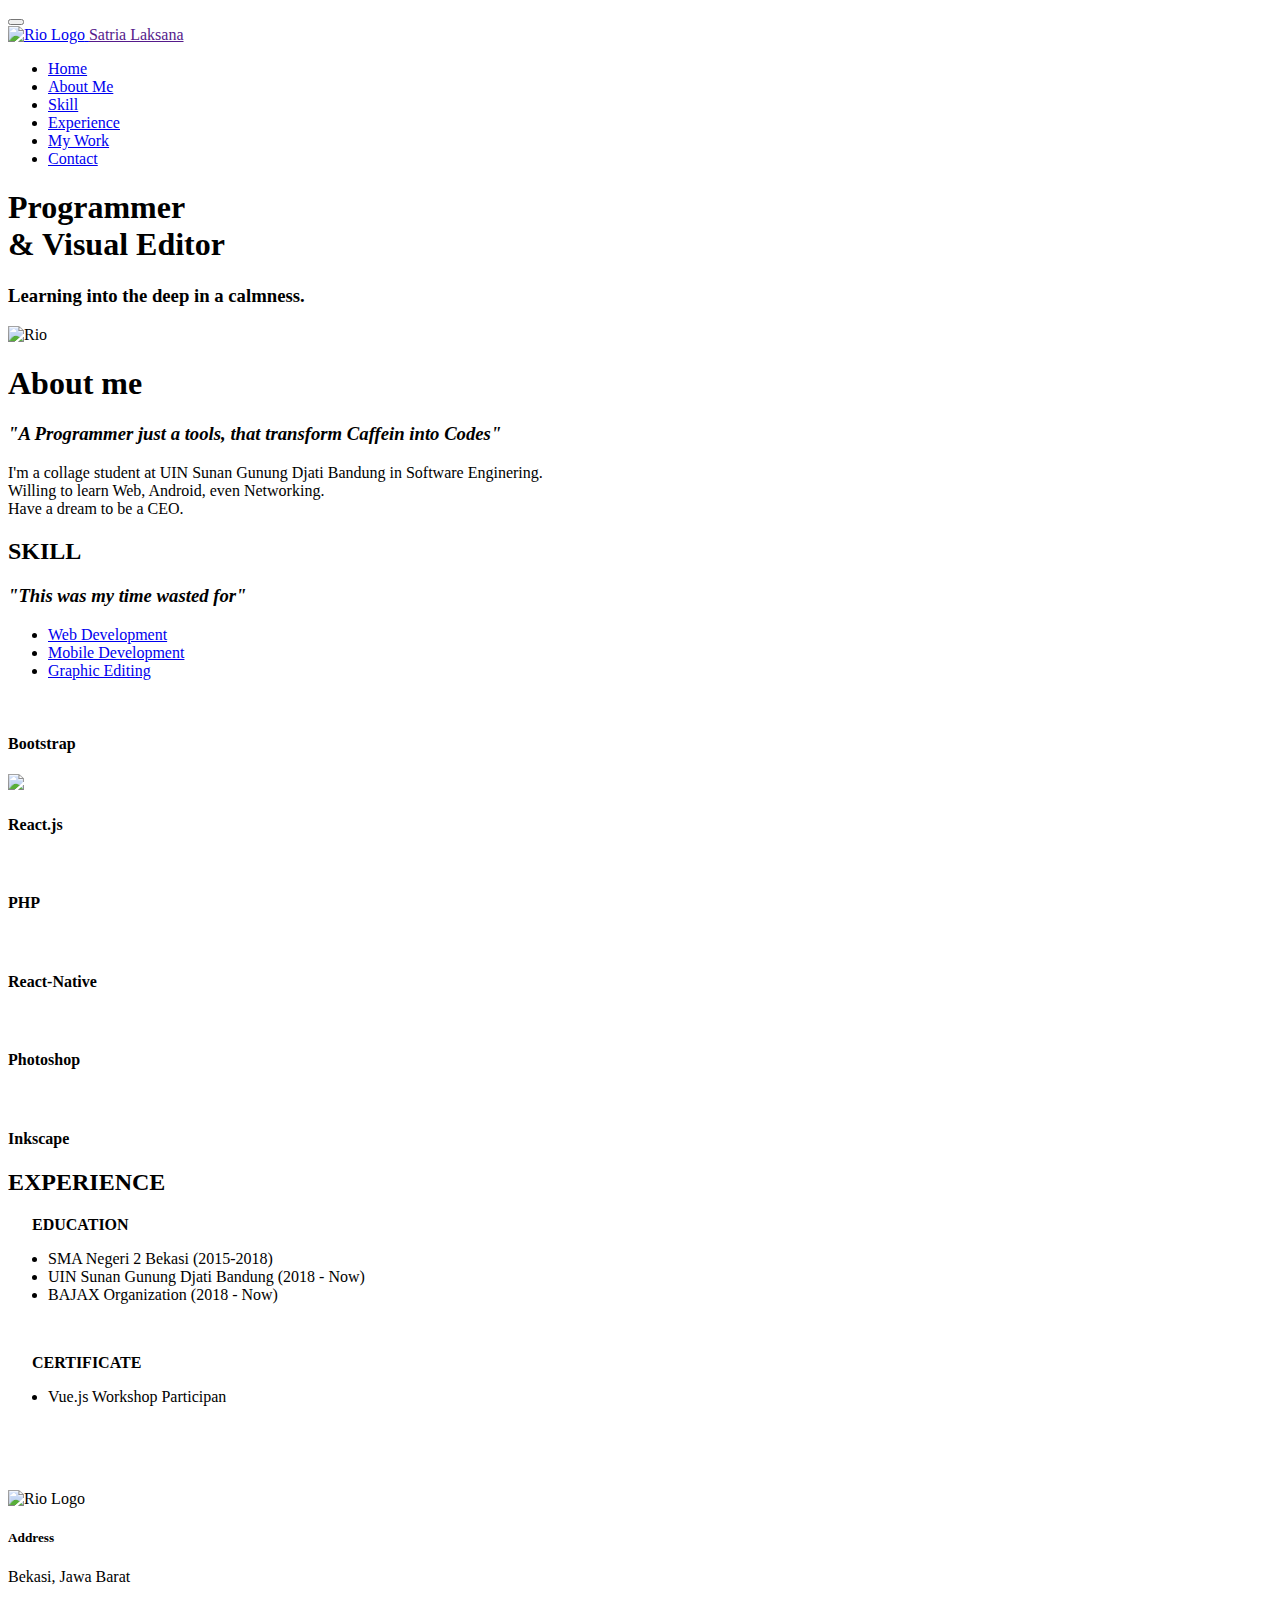
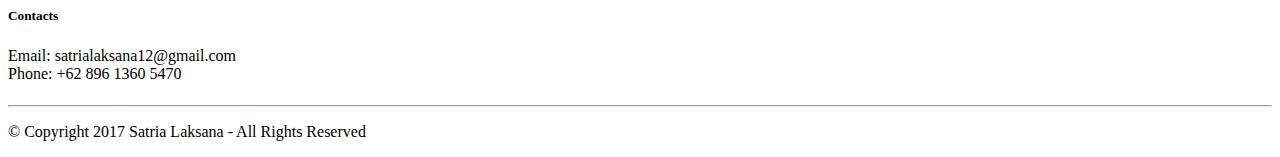
==== commit 92c03b23: "benerin footer" ====
--- a/index.html
+++ b/index.html
@@ -35,11 +35,8 @@
         <div class="menu-logo">
             <div class="navbar-brand">
                 <span class="navbar-logo">
-<<<<<<< HEAD
                     <a href="#bottom">
-=======
                     <a href="mailto:satrialaksana12@gmail.com">
->>>>>>> 672a70428dabf939a0614ea44d66f42c13149b57
                          <img src="assets/images/rr-122x92.png" alt="Rio Logo" title="Rio" style="height: 3.8rem;">
                     </a>
                 </span>
@@ -247,18 +244,7 @@
 
                             <img src="assets/images/kisspngcom-192x144.png" alt="Rio Logo" title="">
 
-<<<<<<< HEAD
-                    </div>
-=======
-
-    <div class="container">
-        <div class="media-container-row content text-white">
-            <div class="col-12 col-md-3">
-                <div class="media-wrap">
-
-                        <img src="assets/images/kisspngcom-192x144.png" alt="Rio Logo" title="">
-
->>>>>>> 672a70428dabf939a0614ea44d66f42c13149b57
+                    </div>
                 </div>
                 <div class="col-12 col-md-3 mbr-fonts-style display-7">
                     <h5 class="pb-3">
@@ -319,7 +305,7 @@
                                     <span class="socicon-googleplus socicon mbr-iconfont mbr-iconfont-social"></span>
                                 </a>
                             </div>
-      
+
                         </div>
                     </div>
                 </div>
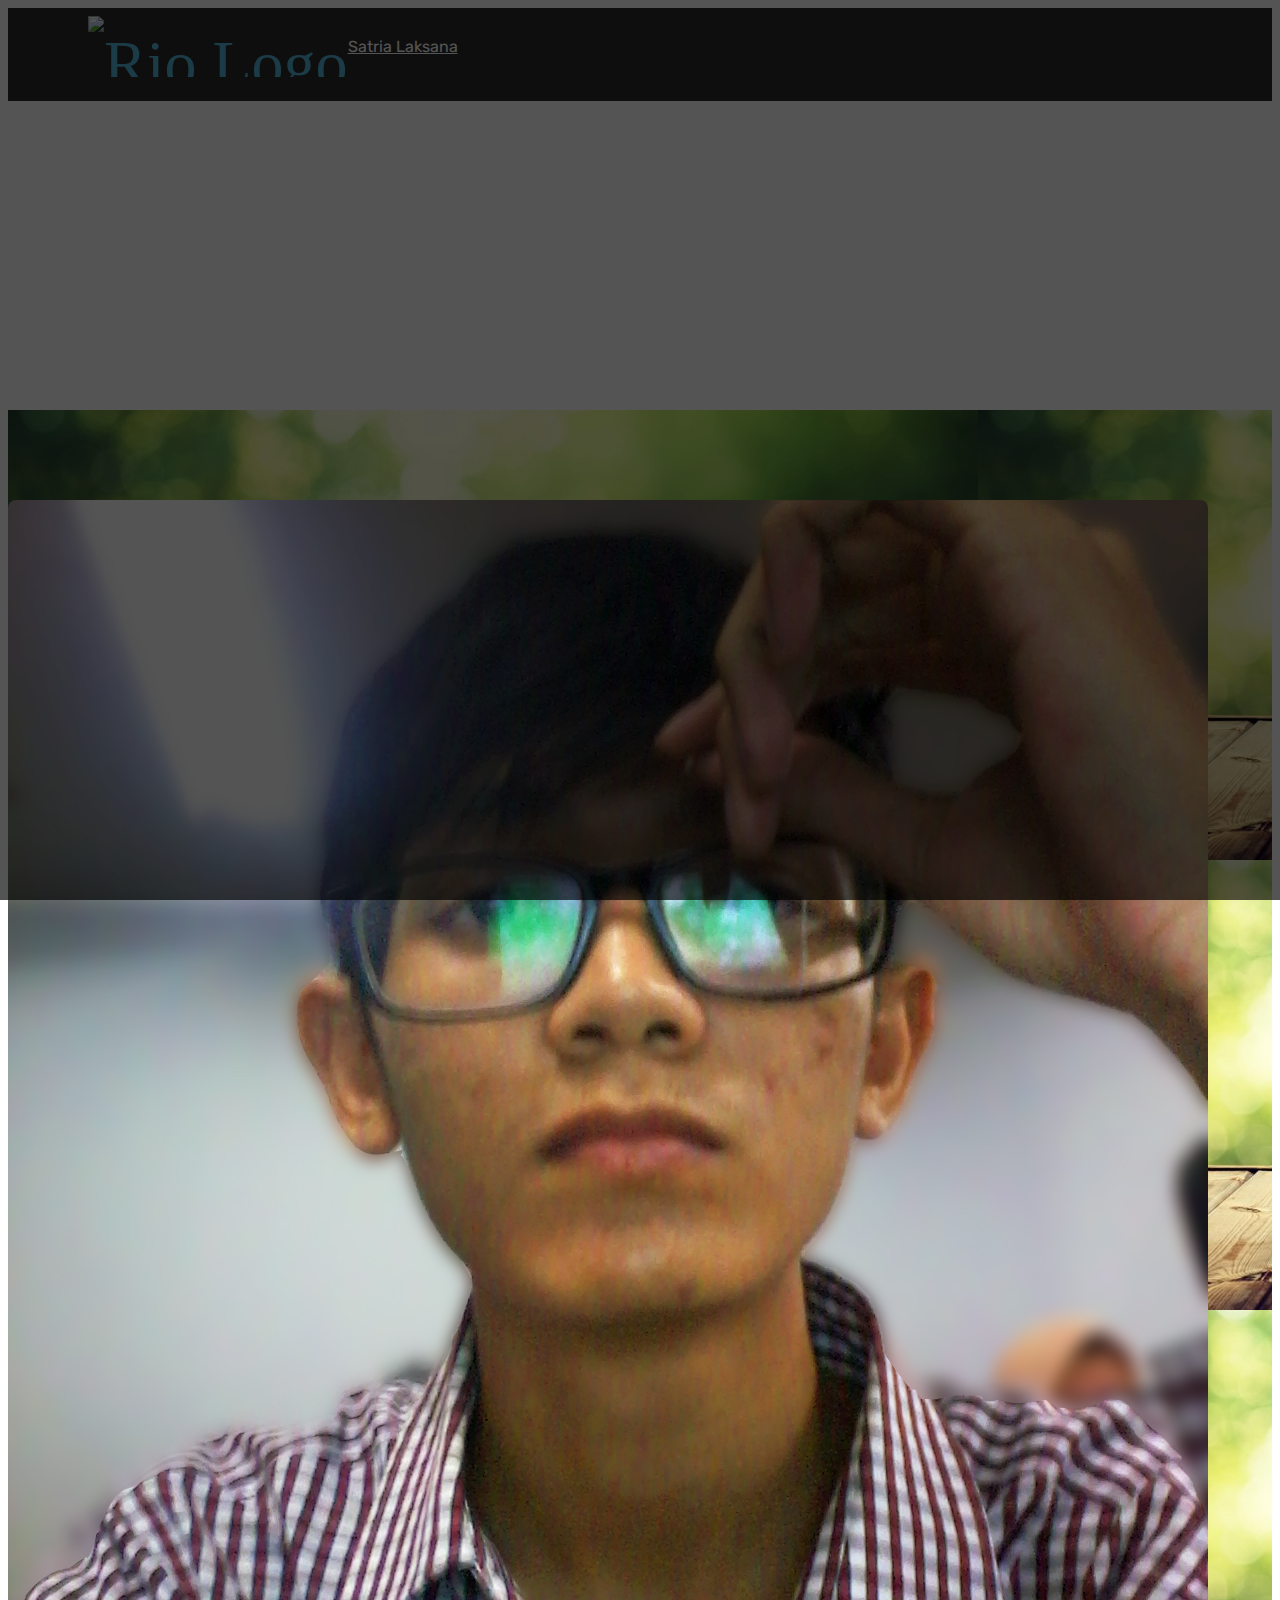
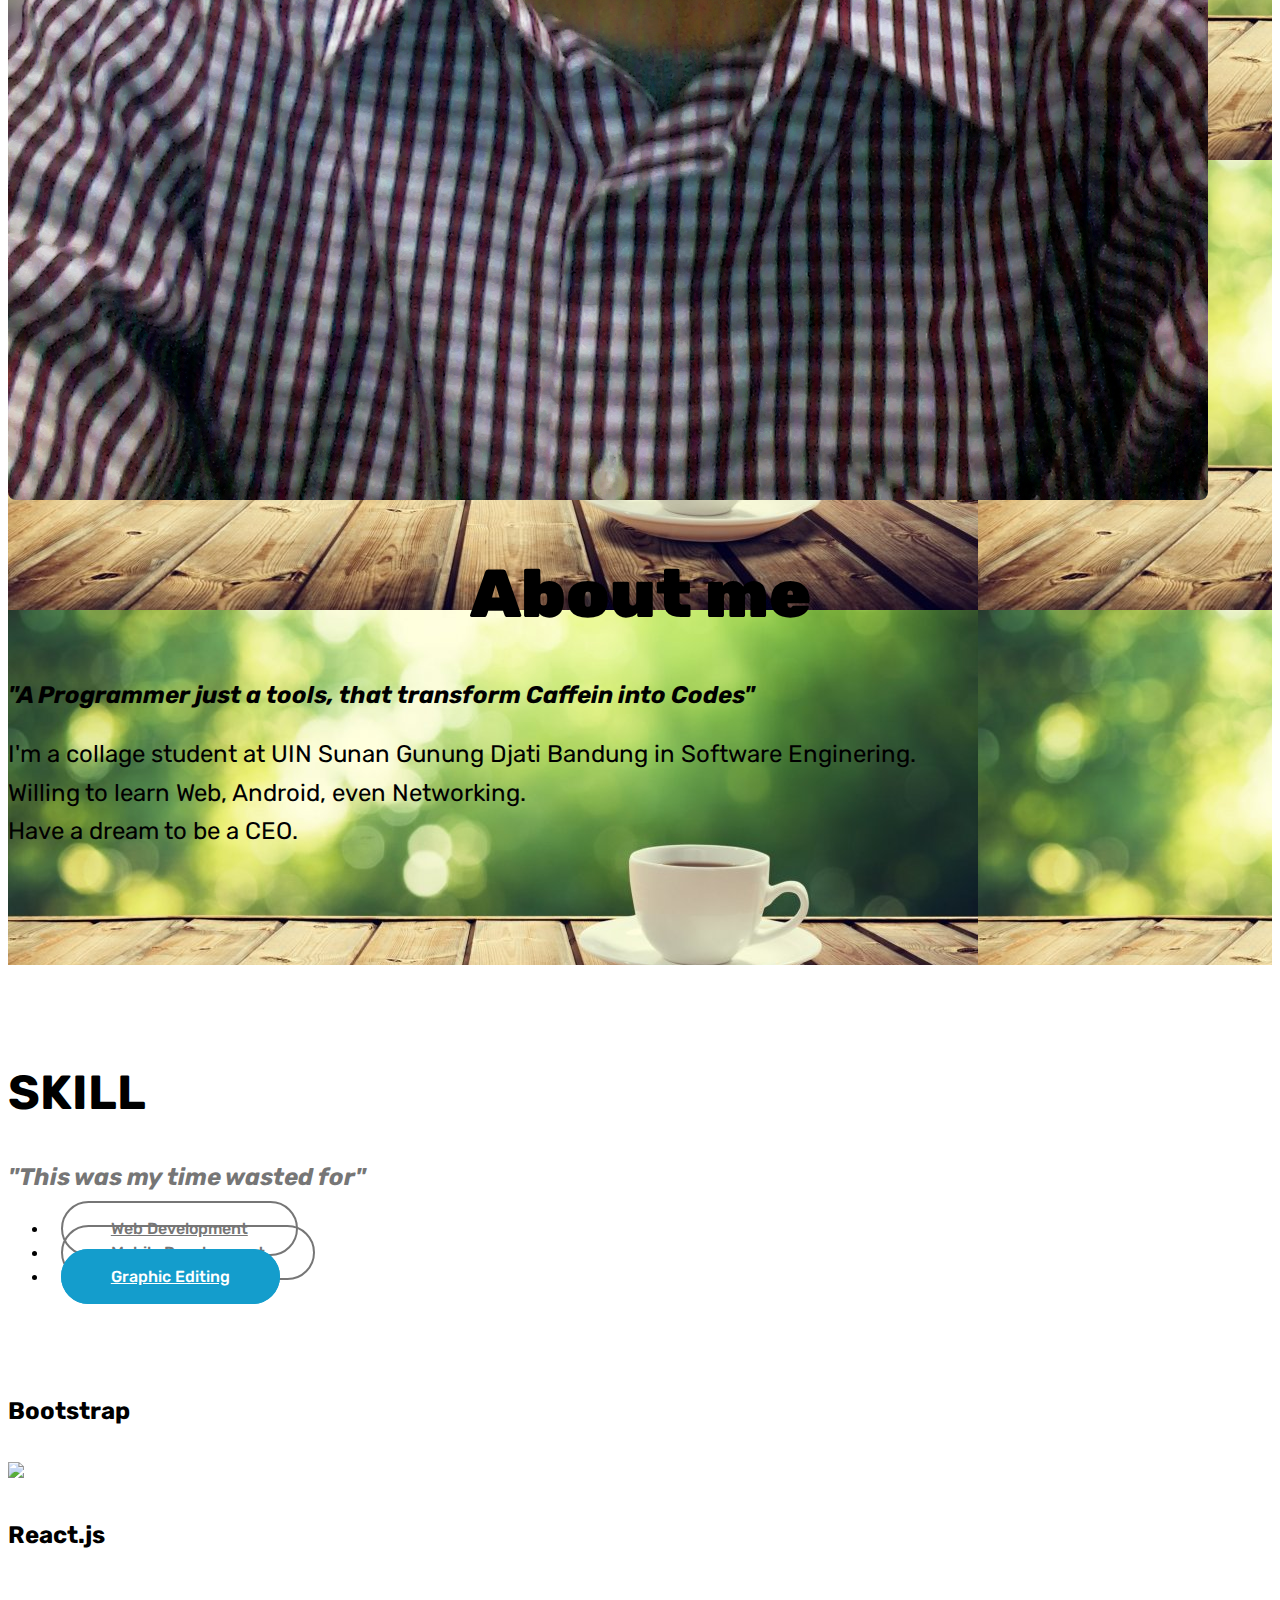
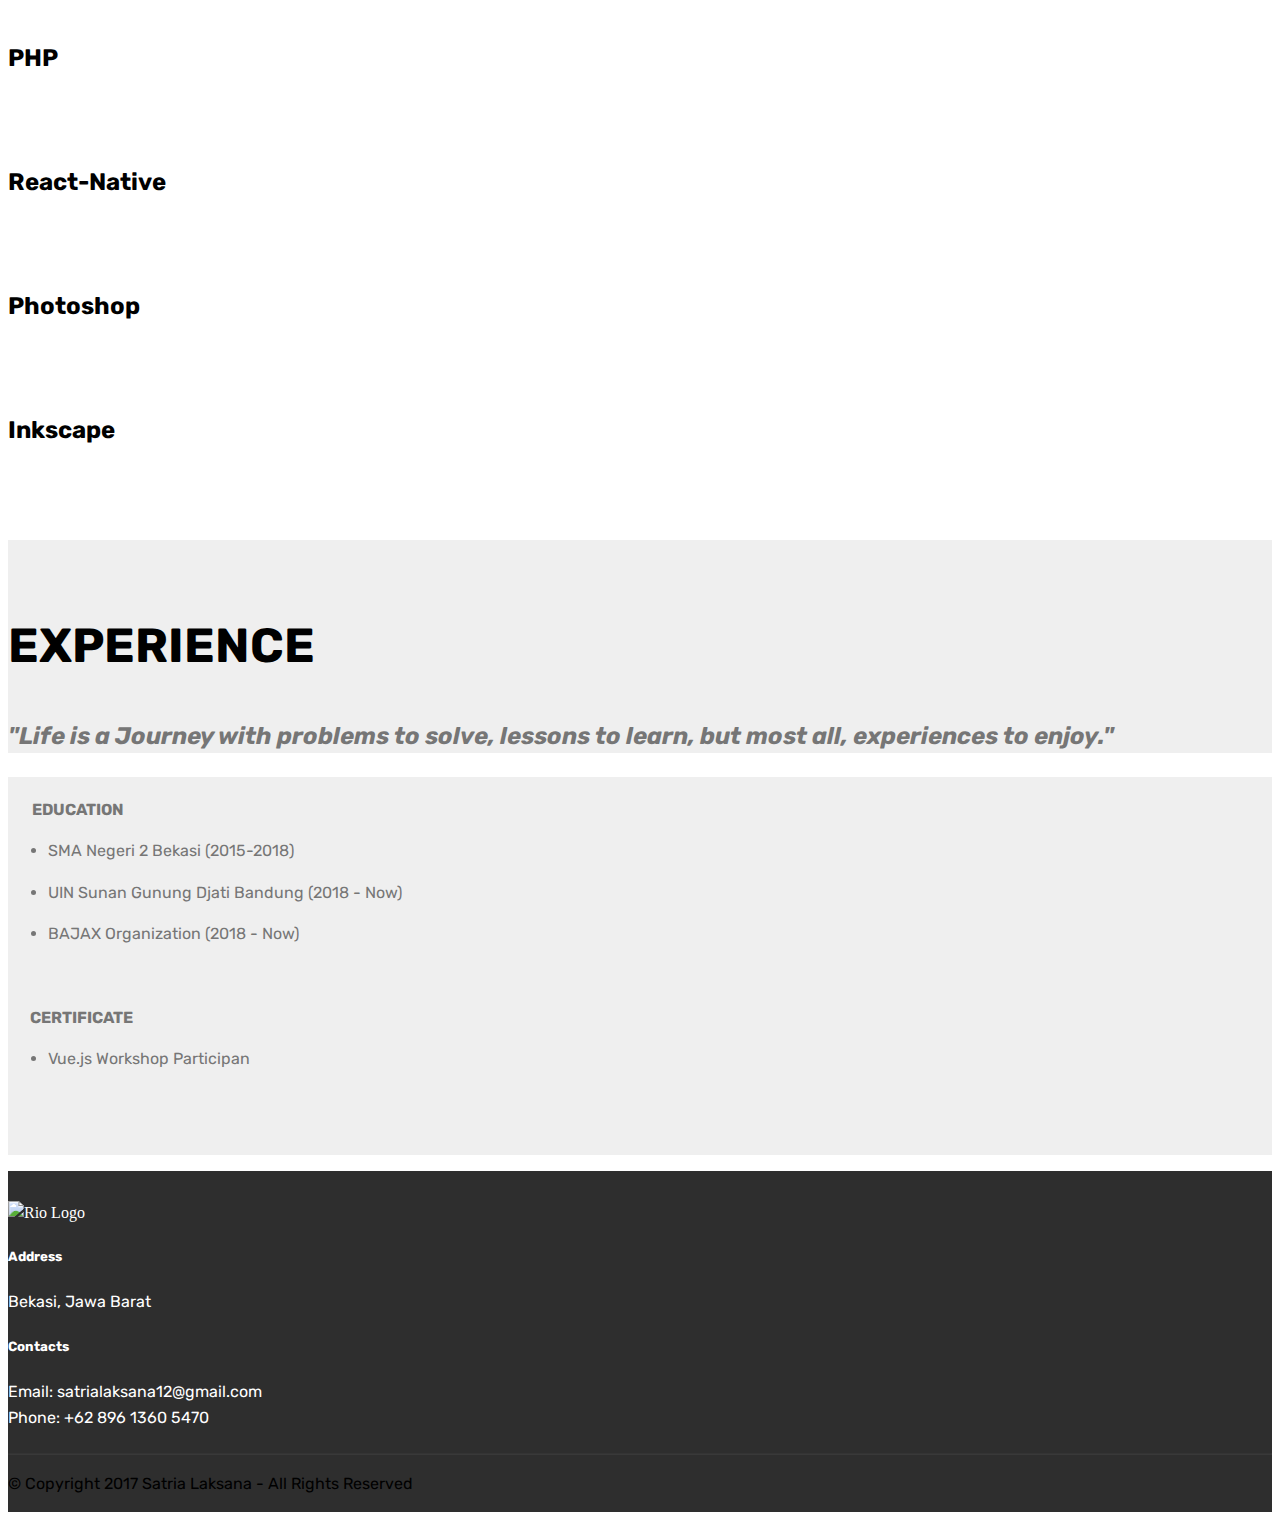
==== commit 8d928a8e: "ganti background, nambah qoutes di experience" ====
--- a/index.html
+++ b/index.html
@@ -36,7 +36,6 @@
             <div class="navbar-brand">
                 <span class="navbar-logo">
                     <a href="#bottom">
-                    <a href="mailto:satrialaksana12@gmail.com">
                          <img src="assets/images/rr-122x92.png" alt="Rio Logo" title="Rio" style="height: 3.8rem;">
                     </a>
                 </span>
@@ -90,10 +89,11 @@
     </section>
 
     <section class="header3 cid-riUDDmSMWF" id="header3-q">
+        <div class="mbr-overlay" style="opacity: 0.4; background-color: rgba(0, 0, 0,1);"></div>
         <div class="container">
             <div class="media-container-row">
                 <div class="mbr-figure" style="width: 45%;">
-                    <img src="assets/images/rio.jpg" alt="Rio" title="">
+                    <img id="rio" src="assets/images/rio.jpg" alt="Rio" title="">
                     <!-- assets/images/2-590x1050.jpg" -->
                 </div>
 
@@ -114,6 +114,7 @@
 
     <section class="tabs3 cid-riTDADYrR9" id="tabs3-8">
 
+        <div class="mbr-overlay" style="opacity: 0.4; background-color: rgba(0, 0, 0,0.2);"></div>
         <div class="container">
             <h2 class="mbr-section-title align-center pb-3 mbr-fonts-style display-2">
                SKILL</h2>
@@ -214,10 +215,8 @@
         <div class="container">
             <div class="media-container-row">
                 <div class="title col-12 col-md-8">
-                    <h2 class="align-center pb-3 mbr-fonts-style display-2">
-                        EXPERIENCE</h2>
-
-
+                    <h2 class="align-center pb-3 mbr-fonts-style display-2">EXPERIENCE</h2>
+                    <h3 class="mbr-section-subtitle  display-5 align-center mbr-light mbr-fonts-style"><em>"Life is a Journey with problems to solve, lessons to learn, but most all, experiences to enjoy."</em></h3>
                 </div>
             </div>
         </div>
--- a/assets/mobirise/css/mbr-additional.css
+++ b/assets/mobirise/css/mbr-additional.css
@@ -0,0 +1,1980 @@
+@import url(https://fonts.googleapis.com/css?family=Rubik:300,300i,400,400i,500,500i,700,700i,900,900i);
+
+
+
+
+
+body {
+  font-style: normal;
+  line-height: 1.5;
+}
+.mbr-section-title {
+  font-style: normal;
+  line-height: 1.2;
+}
+.mbr-section-subtitle {
+  line-height: 1.3;
+}
+.mbr-text {
+  font-style: normal;
+  line-height: 1.6;
+}
+.display-1 {
+  font-family: 'Rubik', sans-serif;
+  font-size: 4.25rem;
+}
+.display-1 > .mbr-iconfont {
+  font-size: 6.8rem;
+}
+.display-2 {
+  font-family: 'Rubik', sans-serif;
+  font-size: 3rem;
+}
+.display-2 > .mbr-iconfont {
+  font-size: 4.8rem;
+}
+.display-4 {
+  font-family: 'Rubik', sans-serif;
+  font-size: 1rem;
+}
+.display-4 > .mbr-iconfont {
+  font-size: 1.6rem;
+}
+.display-5 {
+  font-family: 'Rubik', sans-serif;
+  font-size: 1.5rem;
+}
+.display-5 > .mbr-iconfont {
+  font-size: 2.4rem;
+}
+.display-7 {
+  font-family: 'Rubik', sans-serif;
+  font-size: 1rem;
+}
+.display-7 > .mbr-iconfont {
+  font-size: 1.6rem;
+}
+/* ---- Fluid typography for mobile devices ---- */
+/* 1.4 - font scale ratio ( bootstrap == 1.42857 ) */
+/* 100vw - current viewport width */
+/* (48 - 20)  48 == 48rem == 768px, 20 == 20rem == 320px(minimal supported viewport) */
+/* 0.65 - min scale variable, may vary */
+@media (max-width: 768px) {
+  .display-1 {
+    font-size: 3.4rem;
+    font-size: calc( 2.1374999999999997rem + (4.25 - 2.1374999999999997) * ((100vw - 20rem) / (48 - 20)));
+    line-height: calc( 1.4 * (2.1374999999999997rem + (4.25 - 2.1374999999999997) * ((100vw - 20rem) / (48 - 20))));
+  }
+  .display-2 {
+    font-size: 2.4rem;
+    font-size: calc( 1.7rem + (3 - 1.7) * ((100vw - 20rem) / (48 - 20)));
+    line-height: calc( 1.4 * (1.7rem + (3 - 1.7) * ((100vw - 20rem) / (48 - 20))));
+  }
+  .display-4 {
+    font-size: 0.8rem;
+    font-size: calc( 1rem + (1 - 1) * ((100vw - 20rem) / (48 - 20)));
+    line-height: calc( 1.4 * (1rem + (1 - 1) * ((100vw - 20rem) / (48 - 20))));
+  }
+  .display-5 {
+    font-size: 1.2rem;
+    font-size: calc( 1.175rem + (1.5 - 1.175) * ((100vw - 20rem) / (48 - 20)));
+    line-height: calc( 1.4 * (1.175rem + (1.5 - 1.175) * ((100vw - 20rem) / (48 - 20))));
+  }
+}
+/* Buttons */
+.btn {
+  font-weight: 500;
+  border-width: 2px;
+  font-style: normal;
+  letter-spacing: 1px;
+  margin: .4rem .8rem;
+  white-space: normal;
+  -webkit-transition: all 0.3s ease-in-out;
+  -moz-transition: all 0.3s ease-in-out;
+  transition: all 0.3s ease-in-out;
+  display: inline-flex;
+  align-items: center;
+  justify-content: center;
+  word-break: break-word;
+  -webkit-align-items: center;
+  -webkit-justify-content: center;
+  display: -webkit-inline-flex;
+  padding: 1rem 3rem;
+  border-radius: 3px;
+}
+.btn-sm {
+  font-weight: 500;
+  letter-spacing: 1px;
+  -webkit-transition: all 0.3s ease-in-out;
+  -moz-transition: all 0.3s ease-in-out;
+  transition: all 0.3s ease-in-out;
+  padding: 0.6rem 1.5rem;
+  border-radius: 3px;
+}
+.btn-md {
+  font-weight: 500;
+  letter-spacing: 1px;
+  margin: .4rem .8rem !important;
+  -webkit-transition: all 0.3s ease-in-out;
+  -moz-transition: all 0.3s ease-in-out;
+  transition: all 0.3s ease-in-out;
+  padding: 1rem 3rem;
+  border-radius: 3px;
+}
+.btn-lg {
+  font-weight: 500;
+  letter-spacing: 1px;
+  margin: .4rem .8rem !important;
+  -webkit-transition: all 0.3s ease-in-out;
+  -moz-transition: all 0.3s ease-in-out;
+  transition: all 0.3s ease-in-out;
+  padding: 1.2rem 3.2rem;
+  border-radius: 3px;
+}
+.bg-primary {
+  background-color: #55b4d4 !important;
+}
+.bg-success {
+  background-color: #f7ed4a !important;
+}
+.bg-info {
+  background-color: #82786e !important;
+}
+.bg-warning {
+  background-color: #879a9f !important;
+}
+.bg-danger {
+  background-color: #b1a374 !important;
+}
+.btn-primary,
+.btn-primary:active {
+  background-color: #55b4d4 !important;
+  border-color: #55b4d4 !important;
+  color: #ffffff !important;
+}
+.btn-primary:hover,
+.btn-primary:focus,
+.btn-primary.focus,
+.btn-primary.active {
+  color: #ffffff !important;
+  background-color: #2d8fb0 !important;
+  border-color: #2d8fb0 !important;
+}
+.btn-primary.disabled,
+.btn-primary:disabled {
+  color: #ffffff !important;
+  background-color: #2d8fb0 !important;
+  border-color: #2d8fb0 !important;
+}
+.btn-secondary,
+.btn-secondary:active {
+  background-color: #ff3366 !important;
+  border-color: #ff3366 !important;
+  color: #ffffff !important;
+}
+.btn-secondary:hover,
+.btn-secondary:focus,
+.btn-secondary.focus,
+.btn-secondary.active {
+  color: #ffffff !important;
+  background-color: #e50039 !important;
+  border-color: #e50039 !important;
+}
+.btn-secondary.disabled,
+.btn-secondary:disabled {
+  color: #ffffff !important;
+  background-color: #e50039 !important;
+  border-color: #e50039 !important;
+}
+.btn-info,
+.btn-info:active {
+  background-color: #82786e !important;
+  border-color: #82786e !important;
+  color: #ffffff !important;
+}
+.btn-info:hover,
+.btn-info:focus,
+.btn-info.focus,
+.btn-info.active {
+  color: #ffffff !important;
+  background-color: #59524b !important;
+  border-color: #59524b !important;
+}
+.btn-info.disabled,
+.btn-info:disabled {
+  color: #ffffff !important;
+  background-color: #59524b !important;
+  border-color: #59524b !important;
+}
+.btn-success,
+.btn-success:active {
+  background-color: #f7ed4a !important;
+  border-color: #f7ed4a !important;
+  color: #3f3c03 !important;
+}
+.btn-success:hover,
+.btn-success:focus,
+.btn-success.focus,
+.btn-success.active {
+  color: #3f3c03 !important;
+  background-color: #eadd0a !important;
+  border-color: #eadd0a !important;
+}
+.btn-success.disabled,
+.btn-success:disabled {
+  color: #3f3c03 !important;
+  background-color: #eadd0a !important;
+  border-color: #eadd0a !important;
+}
+.btn-warning,
+.btn-warning:active {
+  background-color: #879a9f !important;
+  border-color: #879a9f !important;
+  color: #ffffff !important;
+}
+.btn-warning:hover,
+.btn-warning:focus,
+.btn-warning.focus,
+.btn-warning.active {
+  color: #ffffff !important;
+  background-color: #617479 !important;
+  border-color: #617479 !important;
+}
+.btn-warning.disabled,
+.btn-warning:disabled {
+  color: #ffffff !important;
+  background-color: #617479 !important;
+  border-color: #617479 !important;
+}
+.btn-danger,
+.btn-danger:active {
+  background-color: #b1a374 !important;
+  border-color: #b1a374 !important;
+  color: #ffffff !important;
+}
+.btn-danger:hover,
+.btn-danger:focus,
+.btn-danger.focus,
+.btn-danger.active {
+  color: #ffffff !important;
+  background-color: #8b7d4e !important;
+  border-color: #8b7d4e !important;
+}
+.btn-danger.disabled,
+.btn-danger:disabled {
+  color: #ffffff !important;
+  background-color: #8b7d4e !important;
+  border-color: #8b7d4e !important;
+}
+.btn-white {
+  color: #333333 !important;
+}
+.btn-white,
+.btn-white:active {
+  background-color: #ffffff !important;
+  border-color: #ffffff !important;
+  color: #808080 !important;
+}
+.btn-white:hover,
+.btn-white:focus,
+.btn-white.focus,
+.btn-white.active {
+  color: #808080 !important;
+  background-color: #d9d9d9 !important;
+  border-color: #d9d9d9 !important;
+}
+.btn-white.disabled,
+.btn-white:disabled {
+  color: #808080 !important;
+  background-color: #d9d9d9 !important;
+  border-color: #d9d9d9 !important;
+}
+.btn-black,
+.btn-black:active {
+  background-color: #333333 !important;
+  border-color: #333333 !important;
+  color: #ffffff !important;
+}
+.btn-black:hover,
+.btn-black:focus,
+.btn-black.focus,
+.btn-black.active {
+  color: #ffffff !important;
+  background-color: #0d0d0d !important;
+  border-color: #0d0d0d !important;
+}
+.btn-black.disabled,
+.btn-black:disabled {
+  color: #ffffff !important;
+  background-color: #0d0d0d !important;
+  border-color: #0d0d0d !important;
+}
+.btn-primary-outline,
+.btn-primary-outline:active {
+  background: none;
+  border-color: #277e9c;
+  color: #277e9c;
+}
+.btn-primary-outline:hover,
+.btn-primary-outline:focus,
+.btn-primary-outline.focus,
+.btn-primary-outline.active {
+  color: #ffffff;
+  background-color: #55b4d4;
+  border-color: #55b4d4;
+}
+.btn-primary-outline.disabled,
+.btn-primary-outline:disabled {
+  color: #ffffff !important;
+  background-color: #55b4d4 !important;
+  border-color: #55b4d4 !important;
+}
+.btn-secondary-outline,
+.btn-secondary-outline:active {
+  background: none;
+  border-color: #cc0033;
+  color: #cc0033;
+}
+.btn-secondary-outline:hover,
+.btn-secondary-outline:focus,
+.btn-secondary-outline.focus,
+.btn-secondary-outline.active {
+  color: #ffffff;
+  background-color: #ff3366;
+  border-color: #ff3366;
+}
+.btn-secondary-outline.disabled,
+.btn-secondary-outline:disabled {
+  color: #ffffff !important;
+  background-color: #ff3366 !important;
+  border-color: #ff3366 !important;
+}
+.btn-info-outline,
+.btn-info-outline:active {
+  background: none;
+  border-color: #4b453f;
+  color: #4b453f;
+}
+.btn-info-outline:hover,
+.btn-info-outline:focus,
+.btn-info-outline.focus,
+.btn-info-outline.active {
+  color: #ffffff;
+  background-color: #82786e;
+  border-color: #82786e;
+}
+.btn-info-outline.disabled,
+.btn-info-outline:disabled {
+  color: #ffffff !important;
+  background-color: #82786e !important;
+  border-color: #82786e !important;
+}
+.btn-success-outline,
+.btn-success-outline:active {
+  background: none;
+  border-color: #d2c609;
+  color: #d2c609;
+}
+.btn-success-outline:hover,
+.btn-success-outline:focus,
+.btn-success-outline.focus,
+.btn-success-outline.active {
+  color: #3f3c03;
+  background-color: #f7ed4a;
+  border-color: #f7ed4a;
+}
+.btn-success-outline.disabled,
+.btn-success-outline:disabled {
+  color: #3f3c03 !important;
+  background-color: #f7ed4a !important;
+  border-color: #f7ed4a !important;
+}
+.btn-warning-outline,
+.btn-warning-outline:active {
+  background: none;
+  border-color: #55666b;
+  color: #55666b;
+}
+.btn-warning-outline:hover,
+.btn-warning-outline:focus,
+.btn-warning-outline.focus,
+.btn-warning-outline.active {
+  color: #ffffff;
+  background-color: #879a9f;
+  border-color: #879a9f;
+}
+.btn-warning-outline.disabled,
+.btn-warning-outline:disabled {
+  color: #ffffff !important;
+  background-color: #879a9f !important;
+  border-color: #879a9f !important;
+}
+.btn-danger-outline,
+.btn-danger-outline:active {
+  background: none;
+  border-color: #7a6e45;
+  color: #7a6e45;
+}
+.btn-danger-outline:hover,
+.btn-danger-outline:focus,
+.btn-danger-outline.focus,
+.btn-danger-outline.active {
+  color: #ffffff;
+  background-color: #b1a374;
+  border-color: #b1a374;
+}
+.btn-danger-outline.disabled,
+.btn-danger-outline:disabled {
+  color: #ffffff !important;
+  background-color: #b1a374 !important;
+  border-color: #b1a374 !important;
+}
+.btn-black-outline,
+.btn-black-outline:active {
+  background: none;
+  border-color: #000000;
+  color: #000000;
+}
+.btn-black-outline:hover,
+.btn-black-outline:focus,
+.btn-black-outline.focus,
+.btn-black-outline.active {
+  color: #ffffff;
+  background-color: #333333;
+  border-color: #333333;
+}
+.btn-black-outline.disabled,
+.btn-black-outline:disabled {
+  color: #ffffff !important;
+  background-color: #333333 !important;
+  border-color: #333333 !important;
+}
+.btn-white-outline,
+.btn-white-outline:active,
+.btn-white-outline.active {
+  background: none;
+  border-color: #ffffff;
+  color: #ffffff;
+}
+.btn-white-outline:hover,
+.btn-white-outline:focus,
+.btn-white-outline.focus {
+  color: #333333;
+  background-color: #ffffff;
+  border-color: #ffffff;
+}
+.text-primary {
+  color: #55b4d4 !important;
+}
+.text-secondary {
+  color: #ff3366 !important;
+}
+.text-success {
+  color: #f7ed4a !important;
+}
+.text-info {
+  color: #82786e !important;
+}
+.text-warning {
+  color: #879a9f !important;
+}
+.text-danger {
+  color: #b1a374 !important;
+}
+.text-white {
+  color: #ffffff !important;
+}
+.text-black {
+  color: #000000 !important;
+}
+a.text-primary:hover,
+a.text-primary:focus {
+  color: #277e9c !important;
+}
+a.text-secondary:hover,
+a.text-secondary:focus {
+  color: #cc0033 !important;
+}
+a.text-success:hover,
+a.text-success:focus {
+  color: #d2c609 !important;
+}
+a.text-info:hover,
+a.text-info:focus {
+  color: #4b453f !important;
+}
+a.text-warning:hover,
+a.text-warning:focus {
+  color: #55666b !important;
+}
+a.text-danger:hover,
+a.text-danger:focus {
+  color: #7a6e45 !important;
+}
+a.text-white:hover,
+a.text-white:focus {
+  color: #b3b3b3 !important;
+}
+a.text-black:hover,
+a.text-black:focus {
+  color: #4d4d4d !important;
+}
+.alert-success {
+  background-color: #70c770;
+}
+.alert-info {
+  background-color: #82786e;
+}
+.alert-warning {
+  background-color: #879a9f;
+}
+.alert-danger {
+  background-color: #b1a374;
+}
+.mbr-section-btn a.btn:not(.btn-form) {
+  border-radius: 100px;
+}
+.mbr-section-btn a.btn:not(.btn-form):hover,
+.mbr-section-btn a.btn:not(.btn-form):focus {
+  box-shadow: none !important;
+}
+.mbr-section-btn a.btn:not(.btn-form):hover,
+.mbr-section-btn a.btn:not(.btn-form):focus {
+  box-shadow: 0 10px 40px 0 rgba(0, 0, 0, 0.2) !important;
+  -webkit-box-shadow: 0 10px 40px 0 rgba(0, 0, 0, 0.2) !important;
+}
+.mbr-gallery-filter li a {
+  border-radius: 100px !important;
+}
+.mbr-gallery-filter li.active .btn {
+  background-color: #55b4d4;
+  border-color: #55b4d4;
+  color: #ffffff;
+}
+.mbr-gallery-filter li.active .btn:focus {
+  box-shadow: none;
+}
+.nav-tabs .nav-link {
+  border-radius: 100px !important;
+}
+.btn-form {
+  border-radius: 0;
+}
+.btn-form:hover {
+  cursor: pointer;
+}
+a,
+a:hover {
+  color: #55b4d4;
+}
+.mbr-plan-header.bg-primary .mbr-plan-subtitle,
+.mbr-plan-header.bg-primary .mbr-plan-price-desc {
+  color: #f8fcfd;
+}
+.mbr-plan-header.bg-success .mbr-plan-subtitle,
+.mbr-plan-header.bg-success .mbr-plan-price-desc {
+  color: #ffffff;
+}
+.mbr-plan-header.bg-info .mbr-plan-subtitle,
+.mbr-plan-header.bg-info .mbr-plan-price-desc {
+  color: #beb8b2;
+}
+.mbr-plan-header.bg-warning .mbr-plan-subtitle,
+.mbr-plan-header.bg-warning .mbr-plan-price-desc {
+  color: #ced6d8;
+}
+.mbr-plan-header.bg-danger .mbr-plan-subtitle,
+.mbr-plan-header.bg-danger .mbr-plan-price-desc {
+  color: #dfd9c6;
+}
+/* Scroll to top button*/
+.scrollToTop_wraper {
+  display: none;
+}
+#scrollToTop a i:before {
+  content: '';
+  position: absolute;
+  height: 40%;
+  top: 25%;
+  background: #fff;
+  width: 2px;
+  left: calc(50% - 1px);
+}
+#scrollToTop a i:after {
+  content: '';
+  position: absolute;
+  display: block;
+  border-top: 2px solid #fff;
+  border-right: 2px solid #fff;
+  width: 40%;
+  height: 40%;
+  left: 30%;
+  bottom: 30%;
+  transform: rotate(135deg);
+  -webkit-transform: rotate(135deg);
+}
+/* Others*/
+.note-check a[data-value=Rubik] {
+  font-style: normal;
+}
+.mbr-arrow a {
+  color: #ffffff;
+}
+@media (max-width: 767px) {
+  .mbr-arrow {
+    display: none;
+  }
+}
+.form-control-label {
+  position: relative;
+  cursor: pointer;
+  margin-bottom: .357em;
+  padding: 0;
+}
+.alert {
+  color: #ffffff;
+  border-radius: 0;
+  border: 0;
+  font-size: .875rem;
+  line-height: 1.5;
+  margin-bottom: 1.875rem;
+  padding: 1.25rem;
+  position: relative;
+}
+.alert.alert-form::after {
+  background-color: inherit;
+  bottom: -7px;
+  content: "";
+  display: block;
+  height: 14px;
+  left: 50%;
+  margin-left: -7px;
+  position: absolute;
+  transform: rotate(45deg);
+  width: 14px;
+  -webkit-transform: rotate(45deg);
+}
+.form-control {
+  background-color: #f5f5f5;
+  box-shadow: none;
+  color: #565656;
+  font-family: 'Rubik', sans-serif;
+  font-size: 1rem;
+  line-height: 1.43;
+  min-height: 3.5em;
+  padding: 1.07em .5em;
+}
+.form-control > .mbr-iconfont {
+  font-size: 1.6rem;
+}
+.form-control,
+.form-control:focus {
+  border: 1px solid #e8e8e8;
+}
+.form-active .form-control:invalid {
+  border-color: red;
+}
+.mbr-overlay {
+  background-color: #000;
+  bottom: 0;
+  left: 0;
+  opacity: .5;
+  position: absolute;
+  right: 0;
+  top: 0;
+  z-index: 0;
+}
+blockquote {
+  font-style: italic;
+  padding: 10px 0 10px 20px;
+  font-size: 1.09rem;
+  position: relative;
+  border-color: #55b4d4;
+  border-width: 3px;
+}
+ul,
+ol,
+pre,
+blockquote {
+  margin-bottom: 2.3125rem;
+}
+pre {
+  background: #f4f4f4;
+  padding: 10px 24px;
+  white-space: pre-wrap;
+}
+.inactive {
+  -webkit-user-select: none;
+  -moz-user-select: none;
+  -ms-user-select: none;
+  user-select: none;
+  pointer-events: none;
+  -webkit-user-drag: none;
+  user-drag: none;
+}
+.mbr-section__comments .row {
+  justify-content: center;
+  -webkit-justify-content: center;
+}
+/* Forms */
+.mbr-form .btn {
+  margin: .4rem 0;
+}
+.mbr-form .input-group-btn a.btn {
+  border-radius: 100px !important;
+}
+.mbr-form .input-group-btn a.btn:hover {
+  box-shadow: 0 10px 40px 0 rgba(0, 0, 0, 0.2);
+}
+.mbr-form .input-group-btn button[type="submit"] {
+  border-radius: 100px !important;
+  padding: 1rem 3rem;
+}
+.mbr-form .input-group-btn button[type="submit"]:hover {
+  box-shadow: 0 10px 40px 0 rgba(0, 0, 0, 0.2);
+}
+.form2 .form-control {
+  border-top-left-radius: 100px;
+  border-bottom-left-radius: 100px;
+}
+.form2 .input-group-btn a.btn {
+  border-top-left-radius: 0 !important;
+  border-bottom-left-radius: 0 !important;
+}
+.form2 .input-group-btn button[type="submit"] {
+  border-top-left-radius: 0 !important;
+  border-bottom-left-radius: 0 !important;
+}
+.form3 input[type="email"] {
+  border-radius: 100px !important;
+}
+@media (max-width: 349px) {
+  .form2 input[type="email"] {
+    border-radius: 100px !important;
+  }
+  .form2 .input-group-btn a.btn {
+    border-radius: 100px !important;
+  }
+  .form2 .input-group-btn button[type="submit"] {
+    border-radius: 100px !important;
+  }
+}
+@media (max-width: 767px) {
+  .btn {
+    font-size: .75rem !important;
+  }
+  .btn .mbr-iconfont {
+    font-size: 1rem !important;
+  }
+}
+/* Social block */
+.btn-social {
+  font-size: 20px;
+  border-radius: 50%;
+  padding: 0;
+  width: 44px;
+  height: 44px;
+  line-height: 44px;
+  text-align: center;
+  position: relative;
+  border: 2px solid #c0a375;
+  border-color: #55b4d4;
+  color: #232323;
+  cursor: pointer;
+}
+.btn-social i {
+  top: 0;
+  line-height: 44px;
+  width: 44px;
+}
+.btn-social:hover {
+  color: #fff;
+  background: #55b4d4;
+}
+.btn-social + .btn {
+  margin-left: .1rem;
+}
+/* Footer */
+.mbr-footer-content li::before,
+.mbr-footer .mbr-contacts li::before {
+  background: #55b4d4;
+}
+.mbr-footer-content li a:hover,
+.mbr-footer .mbr-contacts li a:hover {
+  color: #55b4d4;
+}
+.footer3 input[type="email"],
+.footer4 input[type="email"] {
+  border-radius: 100px !important;
+}
+.footer3 .input-group-btn a.btn,
+.footer4 .input-group-btn a.btn {
+  border-radius: 100px !important;
+}
+.footer3 .input-group-btn button[type="submit"],
+.footer4 .input-group-btn button[type="submit"] {
+  border-radius: 100px !important;
+}
+/* Headers*/
+.header13 .form-inline input[type="email"],
+.header14 .form-inline input[type="email"] {
+  border-radius: 100px;
+}
+.header13 .form-inline input[type="text"],
+.header14 .form-inline input[type="text"] {
+  border-radius: 100px;
+}
+.header13 .form-inline input[type="tel"],
+.header14 .form-inline input[type="tel"] {
+  border-radius: 100px;
+}
+.header13 .form-inline a.btn,
+.header14 .form-inline a.btn {
+  border-radius: 100px;
+}
+.header13 .form-inline button,
+.header14 .form-inline button {
+  border-radius: 100px !important;
+}
+.offset-1 {
+  margin-left: 8.33333%;
+}
+.offset-2 {
+  margin-left: 16.66667%;
+}
+.offset-3 {
+  margin-left: 25%;
+}
+.offset-4 {
+  margin-left: 33.33333%;
+}
+.offset-5 {
+  margin-left: 41.66667%;
+}
+.offset-6 {
+  margin-left: 50%;
+}
+.offset-7 {
+  margin-left: 58.33333%;
+}
+.offset-8 {
+  margin-left: 66.66667%;
+}
+.offset-9 {
+  margin-left: 75%;
+}
+.offset-10 {
+  margin-left: 83.33333%;
+}
+.offset-11 {
+  margin-left: 91.66667%;
+}
+@media (min-width: 576px) {
+  .offset-sm-0 {
+    margin-left: 0%;
+  }
+  .offset-sm-1 {
+    margin-left: 8.33333%;
+  }
+  .offset-sm-2 {
+    margin-left: 16.66667%;
+  }
+  .offset-sm-3 {
+    margin-left: 25%;
+  }
+  .offset-sm-4 {
+    margin-left: 33.33333%;
+  }
+  .offset-sm-5 {
+    margin-left: 41.66667%;
+  }
+  .offset-sm-6 {
+    margin-left: 50%;
+  }
+  .offset-sm-7 {
+    margin-left: 58.33333%;
+  }
+  .offset-sm-8 {
+    margin-left: 66.66667%;
+  }
+  .offset-sm-9 {
+    margin-left: 75%;
+  }
+  .offset-sm-10 {
+    margin-left: 83.33333%;
+  }
+  .offset-sm-11 {
+    margin-left: 91.66667%;
+  }
+}
+@media (min-width: 768px) {
+  .offset-md-0 {
+    margin-left: 0%;
+  }
+  .offset-md-1 {
+    margin-left: 8.33333%;
+  }
+  .offset-md-2 {
+    margin-left: 16.66667%;
+  }
+  .offset-md-3 {
+    margin-left: 25%;
+  }
+  .offset-md-4 {
+    margin-left: 33.33333%;
+  }
+  .offset-md-5 {
+    margin-left: 41.66667%;
+  }
+  .offset-md-6 {
+    margin-left: 50%;
+  }
+  .offset-md-7 {
+    margin-left: 58.33333%;
+  }
+  .offset-md-8 {
+    margin-left: 66.66667%;
+  }
+  .offset-md-9 {
+    margin-left: 75%;
+  }
+  .offset-md-10 {
+    margin-left: 83.33333%;
+  }
+  .offset-md-11 {
+    margin-left: 91.66667%;
+  }
+}
+@media (min-width: 992px) {
+  .offset-lg-0 {
+    margin-left: 0%;
+  }
+  .offset-lg-1 {
+    margin-left: 8.33333%;
+  }
+  .offset-lg-2 {
+    margin-left: 16.66667%;
+  }
+  .offset-lg-3 {
+    margin-left: 25%;
+  }
+  .offset-lg-4 {
+    margin-left: 33.33333%;
+  }
+  .offset-lg-5 {
+    margin-left: 41.66667%;
+  }
+  .offset-lg-6 {
+    margin-left: 50%;
+  }
+  .offset-lg-7 {
+    margin-left: 58.33333%;
+  }
+  .offset-lg-8 {
+    margin-left: 66.66667%;
+  }
+  .offset-lg-9 {
+    margin-left: 75%;
+  }
+  .offset-lg-10 {
+    margin-left: 83.33333%;
+  }
+  .offset-lg-11 {
+    margin-left: 91.66667%;
+  }
+}
+@media (min-width: 1200px) {
+  .offset-xl-0 {
+    margin-left: 0%;
+  }
+  .offset-xl-1 {
+    margin-left: 8.33333%;
+  }
+  .offset-xl-2 {
+    margin-left: 16.66667%;
+  }
+  .offset-xl-3 {
+    margin-left: 25%;
+  }
+  .offset-xl-4 {
+    margin-left: 33.33333%;
+  }
+  .offset-xl-5 {
+    margin-left: 41.66667%;
+  }
+  .offset-xl-6 {
+    margin-left: 50%;
+  }
+  .offset-xl-7 {
+    margin-left: 58.33333%;
+  }
+  .offset-xl-8 {
+    margin-left: 66.66667%;
+  }
+  .offset-xl-9 {
+    margin-left: 75%;
+  }
+  .offset-xl-10 {
+    margin-left: 83.33333%;
+  }
+  .offset-xl-11 {
+    margin-left: 91.66667%;
+  }
+}
+.navbar-toggler {
+  -webkit-align-self: flex-start;
+  -ms-flex-item-align: start;
+  align-self: flex-start;
+  padding: 0.25rem 0.75rem;
+  font-size: 1.25rem;
+  line-height: 1;
+  background: transparent;
+  border: 1px solid transparent;
+  -webkit-border-radius: 0.25rem;
+  border-radius: 0.25rem;
+}
+.navbar-toggler:focus,
+.navbar-toggler:hover {
+  text-decoration: none;
+}
+.navbar-toggler-icon {
+  display: inline-block;
+  width: 1.5em;
+  height: 1.5em;
+  vertical-align: middle;
+  content: "";
+  background: no-repeat center center;
+  -webkit-background-size: 100% 100%;
+  -o-background-size: 100% 100%;
+  background-size: 100% 100%;
+}
+.navbar-toggler-left {
+  position: absolute;
+  left: 1rem;
+}
+.navbar-toggler-right {
+  position: absolute;
+  right: 1rem;
+}
+@media (max-width: 575px) {
+  .navbar-toggleable .navbar-nav .dropdown-menu {
+    position: static;
+    float: none;
+  }
+  .navbar-toggleable > .container {
+    padding-right: 0;
+    padding-left: 0;
+  }
+}
+@media (min-width: 576px) {
+  .navbar-toggleable {
+    -webkit-box-orient: horizontal;
+    -webkit-box-direction: normal;
+    -webkit-flex-direction: row;
+    -ms-flex-direction: row;
+    flex-direction: row;
+    -webkit-flex-wrap: nowrap;
+    -ms-flex-wrap: nowrap;
+    flex-wrap: nowrap;
+    -webkit-box-align: center;
+    -webkit-align-items: center;
+    -ms-flex-align: center;
+    align-items: center;
+  }
+  .navbar-toggleable .navbar-nav {
+    -webkit-box-orient: horizontal;
+    -webkit-box-direction: normal;
+    -webkit-flex-direction: row;
+    -ms-flex-direction: row;
+    flex-direction: row;
+  }
+  .navbar-toggleable .navbar-nav .nav-link {
+    padding-right: .5rem;
+    padding-left: .5rem;
+  }
+  .navbar-toggleable > .container {
+    display: -webkit-box;
+    display: -webkit-flex;
+    display: -ms-flexbox;
+    display: flex;
+    -webkit-flex-wrap: nowrap;
+    -ms-flex-wrap: nowrap;
+    flex-wrap: nowrap;
+    -webkit-box-align: center;
+    -webkit-align-items: center;
+    -ms-flex-align: center;
+    align-items: center;
+  }
+  .navbar-toggleable .navbar-collapse {
+    display: -webkit-box !important;
+    display: -webkit-flex !important;
+    display: -ms-flexbox !important;
+    display: flex !important;
+    width: 100%;
+  }
+  .navbar-toggleable .navbar-toggler {
+    display: none;
+  }
+}
+@media (max-width: 767px) {
+  .navbar-toggleable-sm .navbar-nav .dropdown-menu {
+    position: static;
+    float: none;
+  }
+  .navbar-toggleable-sm > .container {
+    padding-right: 0;
+    padding-left: 0;
+  }
+}
+@media (min-width: 768px) {
+  .navbar-toggleable-sm {
+    -webkit-box-orient: horizontal;
+    -webkit-box-direction: normal;
+    -webkit-flex-direction: row;
+    -ms-flex-direction: row;
+    flex-direction: row;
+    -webkit-flex-wrap: nowrap;
+    -ms-flex-wrap: nowrap;
+    flex-wrap: nowrap;
+    -webkit-box-align: center;
+    -webkit-align-items: center;
+    -ms-flex-align: center;
+    align-items: center;
+  }
+  .navbar-toggleable-sm .navbar-nav {
+    -webkit-box-orient: horizontal;
+    -webkit-box-direction: normal;
+    -webkit-flex-direction: row;
+    -ms-flex-direction: row;
+    flex-direction: row;
+  }
+  .navbar-toggleable-sm .navbar-nav .nav-link {
+    padding-right: .5rem;
+    padding-left: .5rem;
+  }
+  .navbar-toggleable-sm > .container {
+    display: -webkit-box;
+    display: -webkit-flex;
+    display: -ms-flexbox;
+    display: flex;
+    -webkit-flex-wrap: nowrap;
+    -ms-flex-wrap: nowrap;
+    flex-wrap: nowrap;
+    -webkit-box-align: center;
+    -webkit-align-items: center;
+    -ms-flex-align: center;
+    align-items: center;
+  }
+  .navbar-toggleable-sm .navbar-collapse {
+    display: none;
+    width: 100%;
+  }
+  .navbar-toggleable-sm .navbar-toggler {
+    display: none;
+  }
+}
+@media (max-width: 991px) {
+  .navbar-toggleable-md .navbar-nav .dropdown-menu {
+    position: static;
+    float: none;
+  }
+  .navbar-toggleable-md > .container {
+    padding-right: 0;
+    padding-left: 0;
+  }
+}
+@media (min-width: 992px) {
+  .navbar-toggleable-md {
+    -webkit-box-orient: horizontal;
+    -webkit-box-direction: normal;
+    -webkit-flex-direction: row;
+    -ms-flex-direction: row;
+    flex-direction: row;
+    -webkit-flex-wrap: nowrap;
+    -ms-flex-wrap: nowrap;
+    flex-wrap: nowrap;
+    -webkit-box-align: center;
+    -webkit-align-items: center;
+    -ms-flex-align: center;
+    align-items: center;
+  }
+  .navbar-toggleable-md .navbar-nav {
+    -webkit-box-orient: horizontal;
+    -webkit-box-direction: normal;
+    -webkit-flex-direction: row;
+    -ms-flex-direction: row;
+    flex-direction: row;
+  }
+  .navbar-toggleable-md .navbar-nav .nav-link {
+    padding-right: .5rem;
+    padding-left: .5rem;
+  }
+  .navbar-toggleable-md > .container {
+    display: -webkit-box;
+    display: -webkit-flex;
+    display: -ms-flexbox;
+    display: flex;
+    -webkit-flex-wrap: nowrap;
+    -ms-flex-wrap: nowrap;
+    flex-wrap: nowrap;
+    -webkit-box-align: center;
+    -webkit-align-items: center;
+    -ms-flex-align: center;
+    align-items: center;
+  }
+  .navbar-toggleable-md .navbar-collapse {
+    display: -webkit-box !important;
+    display: -webkit-flex !important;
+    display: -ms-flexbox !important;
+    display: flex !important;
+    width: 100%;
+  }
+  .navbar-toggleable-md .navbar-toggler {
+    display: none;
+  }
+}
+@media (max-width: 1199px) {
+  .navbar-toggleable-lg .navbar-nav .dropdown-menu {
+    position: static;
+    float: none;
+  }
+  .navbar-toggleable-lg > .container {
+    padding-right: 0;
+    padding-left: 0;
+  }
+}
+@media (min-width: 1200px) {
+  .navbar-toggleable-lg {
+    -webkit-box-orient: horizontal;
+    -webkit-box-direction: normal;
+    -webkit-flex-direction: row;
+    -ms-flex-direction: row;
+    flex-direction: row;
+    -webkit-flex-wrap: nowrap;
+    -ms-flex-wrap: nowrap;
+    flex-wrap: nowrap;
+    -webkit-box-align: center;
+    -webkit-align-items: center;
+    -ms-flex-align: center;
+    align-items: center;
+  }
+  .navbar-toggleable-lg .navbar-nav {
+    -webkit-box-orient: horizontal;
+    -webkit-box-direction: normal;
+    -webkit-flex-direction: row;
+    -ms-flex-direction: row;
+    flex-direction: row;
+  }
+  .navbar-toggleable-lg .navbar-nav .nav-link {
+    padding-right: .5rem;
+    padding-left: .5rem;
+  }
+  .navbar-toggleable-lg > .container {
+    display: -webkit-box;
+    display: -webkit-flex;
+    display: -ms-flexbox;
+    display: flex;
+    -webkit-flex-wrap: nowrap;
+    -ms-flex-wrap: nowrap;
+    flex-wrap: nowrap;
+    -webkit-box-align: center;
+    -webkit-align-items: center;
+    -ms-flex-align: center;
+    align-items: center;
+  }
+  .navbar-toggleable-lg .navbar-collapse {
+    display: -webkit-box !important;
+    display: -webkit-flex !important;
+    display: -ms-flexbox !important;
+    display: flex !important;
+    width: 100%;
+  }
+  .navbar-toggleable-lg .navbar-toggler {
+    display: none;
+  }
+}
+.navbar-toggleable-xl {
+  -webkit-box-orient: horizontal;
+  -webkit-box-direction: normal;
+  -webkit-flex-direction: row;
+  -ms-flex-direction: row;
+  flex-direction: row;
+  -webkit-flex-wrap: nowrap;
+  -ms-flex-wrap: nowrap;
+  flex-wrap: nowrap;
+  -webkit-box-align: center;
+  -webkit-align-items: center;
+  -ms-flex-align: center;
+  align-items: center;
+}
+.navbar-toggleable-xl .navbar-nav .dropdown-menu {
+  position: static;
+  float: none;
+}
+.navbar-toggleable-xl > .container {
+  padding-right: 0;
+  padding-left: 0;
+}
+.navbar-toggleable-xl .navbar-nav {
+  -webkit-box-orient: horizontal;
+  -webkit-box-direction: normal;
+  -webkit-flex-direction: row;
+  -ms-flex-direction: row;
+  flex-direction: row;
+}
+.navbar-toggleable-xl .navbar-nav .nav-link {
+  padding-right: .5rem;
+  padding-left: .5rem;
+}
+.navbar-toggleable-xl > .container {
+  display: -webkit-box;
+  display: -webkit-flex;
+  display: -ms-flexbox;
+  display: flex;
+  -webkit-flex-wrap: nowrap;
+  -ms-flex-wrap: nowrap;
+  flex-wrap: nowrap;
+  -webkit-box-align: center;
+  -webkit-align-items: center;
+  -ms-flex-align: center;
+  align-items: center;
+}
+.navbar-toggleable-xl .navbar-collapse {
+  display: -webkit-box !important;
+  display: -webkit-flex !important;
+  display: -ms-flexbox !important;
+  display: flex !important;
+  width: 100%;
+}
+.navbar-toggleable-xl .navbar-toggler {
+  display: none;
+}
+.card-img {
+  width: auto;
+}
+.menu .navbar.collapsed:not(.beta-menu) {
+  flex-direction: column;
+  -webkit-flex-direction: column;
+}
+.carousel-item.active,
+.carousel-item-next,
+.carousel-item-prev {
+  display: -webkit-box;
+  display: -webkit-flex;
+  display: -ms-flexbox;
+  display: flex;
+}
+.note-air-layout .dropup .dropdown-menu,
+.note-air-layout .navbar-fixed-bottom .dropdown .dropdown-menu {
+  bottom: initial !important;
+}
+html,
+body {
+  height: auto;
+  min-height: 100vh;
+}
+.dropup .dropdown-toggle::after {
+  display: none;
+}
+@media screen and (-ms-high-contrast: active), (-ms-high-contrast: none) {
+  .card-wrapper {
+    flex: auto!important;
+  }
+}
+.cid-riTph26m4e .navbar {
+  padding: .5rem 0;
+  background: #2e2e2e;
+  transition: none;
+  min-height: 77px;
+}
+.cid-riTph26m4e .navbar-dropdown.bg-color.transparent.opened {
+  background: #2e2e2e;
+}
+.cid-riTph26m4e a {
+  font-style: normal;
+}
+.cid-riTph26m4e .nav-item span {
+  padding-right: 0.4em;
+  line-height: 0.5em;
+  vertical-align: text-bottom;
+  position: relative;
+  text-decoration: none;
+}
+.cid-riTph26m4e .nav-item a {
+  display: -webkit-flex;
+  align-items: center;
+  justify-content: center;
+  padding: 0.7rem 0 !important;
+  margin: 0rem .65rem !important;
+  -webkit-align-items: center;
+  -webkit-justify-content: center;
+}
+.cid-riTph26m4e .nav-item:focus,
+.cid-riTph26m4e .nav-link:focus {
+  outline: none;
+}
+.cid-riTph26m4e .btn {
+  padding: 0.4rem 1.5rem;
+  display: -webkit-inline-flex;
+  align-items: center;
+  -webkit-align-items: center;
+}
+.cid-riTph26m4e .btn .mbr-iconfont {
+  font-size: 1.6rem;
+}
+.cid-riTph26m4e .menu-logo {
+  margin-right: auto;
+}
+.cid-riTph26m4e .menu-logo .navbar-brand {
+  display: -webkit-flex;
+  margin-left: 5rem;
+  padding: 0;
+  transition: padding .2s;
+  min-height: 3.8rem;
+  align-items: center;
+  -webkit-align-items: center;
+}
+.cid-riTph26m4e .menu-logo .navbar-brand .navbar-caption-wrap {
+  display: -webkit-flex;
+  -webkit-align-items: center;
+  align-items: center;
+  word-break: break-word;
+  min-width: 7rem;
+  margin: .3rem 0;
+}
+.cid-riTph26m4e .menu-logo .navbar-brand .navbar-caption-wrap .navbar-caption {
+  line-height: 1.2rem !important;
+  padding-right: 2rem;
+}
+.cid-riTph26m4e .menu-logo .navbar-brand .navbar-logo {
+  font-size: 4rem;
+  transition: font-size 0.25s;
+}
+.cid-riTph26m4e .menu-logo .navbar-brand .navbar-logo img {
+  display: -webkit-flex;
+}
+.cid-riTph26m4e .menu-logo .navbar-brand .navbar-logo .mbr-iconfont {
+  transition: font-size 0.25s;
+}
+.cid-riTph26m4e .navbar-toggleable-sm .navbar-collapse {
+  justify-content: flex-end;
+  -webkit-justify-content: flex-end;
+  padding-right: 5rem;
+  width: auto;
+}
+.cid-riTph26m4e .navbar-toggleable-sm .navbar-collapse .navbar-nav {
+  flex-wrap: wrap;
+  -webkit-flex-wrap: wrap;
+  padding-left: 0;
+}
+.cid-riTph26m4e .navbar-toggleable-sm .navbar-collapse .navbar-nav .nav-item {
+  -webkit-align-self: center;
+  align-self: center;
+}
+.cid-riTph26m4e .navbar-toggleable-sm .navbar-collapse .navbar-buttons {
+  padding-left: 0;
+  padding-bottom: 0;
+}
+.cid-riTph26m4e .dropdown .dropdown-menu {
+  background: #2e2e2e;
+  display: none;
+  position: absolute;
+  min-width: 5rem;
+  padding-top: 1.4rem;
+  padding-bottom: 1.4rem;
+  text-align: left;
+}
+.cid-riTph26m4e .dropdown .dropdown-menu .dropdown-item {
+  width: auto;
+  padding: 0.235em 1.5385em 0.235em 1.5385em !important;
+}
+.cid-riTph26m4e .dropdown .dropdown-menu .dropdown-item::after {
+  right: 0.5rem;
+}
+.cid-riTph26m4e .dropdown .dropdown-menu .dropdown-submenu {
+  margin: 0;
+}
+.cid-riTph26m4e .dropdown.open > .dropdown-menu {
+  display: block;
+}
+.cid-riTph26m4e .navbar-toggleable-sm.opened:after {
+  position: absolute;
+  width: 100vw;
+  height: 100vh;
+  content: '';
+  background-color: rgba(0, 0, 0, 0.1);
+  left: 0;
+  bottom: 0;
+  transform: translateY(100%);
+  -webkit-transform: translateY(100%);
+  z-index: 1000;
+}
+.cid-riTph26m4e .navbar.navbar-short {
+  min-height: 60px;
+  transition: all .2s;
+}
+.cid-riTph26m4e .navbar.navbar-short .navbar-toggler-right {
+  top: 20px;
+}
+.cid-riTph26m4e .navbar.navbar-short .navbar-logo a {
+  font-size: 2.5rem !important;
+  line-height: 2.5rem;
+  transition: font-size 0.25s;
+}
+.cid-riTph26m4e .navbar.navbar-short .navbar-logo a .mbr-iconfont {
+  font-size: 2.5rem !important;
+}
+.cid-riTph26m4e .navbar.navbar-short .navbar-logo a img {
+  height: 3rem !important;
+}
+.cid-riTph26m4e .navbar.navbar-short .navbar-brand {
+  min-height: 3rem;
+}
+.cid-riTph26m4e button.navbar-toggler {
+  width: 31px;
+  height: 18px;
+  cursor: pointer;
+  transition: all .2s;
+  top: 1.5rem;
+  right: 1rem;
+}
+.cid-riTph26m4e button.navbar-toggler:focus {
+  outline: none;
+}
+.cid-riTph26m4e button.navbar-toggler .hamburger span {
+  position: absolute;
+  right: 0;
+  width: 30px;
+  height: 2px;
+  border-right: 5px;
+  background-color: #ffffff;
+}
+.cid-riTph26m4e button.navbar-toggler .hamburger span:nth-child(1) {
+  top: 0;
+  transition: all .2s;
+}
+.cid-riTph26m4e button.navbar-toggler .hamburger span:nth-child(2) {
+  top: 8px;
+  transition: all .15s;
+}
+.cid-riTph26m4e button.navbar-toggler .hamburger span:nth-child(3) {
+  top: 8px;
+  transition: all .15s;
+}
+.cid-riTph26m4e button.navbar-toggler .hamburger span:nth-child(4) {
+  top: 16px;
+  transition: all .2s;
+}
+.cid-riTph26m4e nav.opened .hamburger span:nth-child(1) {
+  top: 8px;
+  width: 0;
+  opacity: 0;
+  right: 50%;
+  transition: all .2s;
+}
+.cid-riTph26m4e nav.opened .hamburger span:nth-child(2) {
+  -webkit-transform: rotate(45deg);
+  transform: rotate(45deg);
+  transition: all .25s;
+}
+.cid-riTph26m4e nav.opened .hamburger span:nth-child(3) {
+  -webkit-transform: rotate(-45deg);
+  transform: rotate(-45deg);
+  transition: all .25s;
+}
+.cid-riTph26m4e nav.opened .hamburger span:nth-child(4) {
+  top: 8px;
+  width: 0;
+  opacity: 0;
+  right: 50%;
+  transition: all .2s;
+}
+.cid-riTph26m4e .collapsed.navbar-expand {
+  flex-direction: column;
+  -webkit-flex-direction: column;
+}
+.cid-riTph26m4e .collapsed .btn {
+  display: -webkit-flex;
+}
+.cid-riTph26m4e .collapsed .navbar-collapse {
+  display: none !important;
+  padding-right: 0 !important;
+}
+.cid-riTph26m4e .collapsed .navbar-collapse.collapsing,
+.cid-riTph26m4e .collapsed .navbar-collapse.show {
+  display: block !important;
+}
+.cid-riTph26m4e .collapsed .navbar-collapse.collapsing .navbar-nav,
+.cid-riTph26m4e .collapsed .navbar-collapse.show .navbar-nav {
+  display: block;
+  text-align: center;
+}
+.cid-riTph26m4e .collapsed .navbar-collapse.collapsing .navbar-nav .nav-item,
+.cid-riTph26m4e .collapsed .navbar-collapse.show .navbar-nav .nav-item {
+  clear: both;
+}
+.cid-riTph26m4e .collapsed .navbar-collapse.collapsing .navbar-nav .nav-item:last-child,
+.cid-riTph26m4e .collapsed .navbar-collapse.show .navbar-nav .nav-item:last-child {
+  margin-bottom: 1rem;
+}
+.cid-riTph26m4e .collapsed .navbar-collapse.collapsing .navbar-buttons,
+.cid-riTph26m4e .collapsed .navbar-collapse.show .navbar-buttons {
+  text-align: center;
+}
+.cid-riTph26m4e .collapsed .navbar-collapse.collapsing .navbar-buttons:last-child,
+.cid-riTph26m4e .collapsed .navbar-collapse.show .navbar-buttons:last-child {
+  margin-bottom: 1rem;
+}
+.cid-riTph26m4e .collapsed button.navbar-toggler {
+  display: block;
+}
+.cid-riTph26m4e .collapsed .navbar-brand {
+  margin-left: 1rem !important;
+}
+.cid-riTph26m4e .collapsed .navbar-toggleable-sm {
+  flex-direction: column;
+  -webkit-flex-direction: column;
+}
+.cid-riTph26m4e .collapsed .dropdown .dropdown-menu {
+  width: 100%;
+  text-align: center;
+  position: relative;
+  opacity: 0;
+  display: block;
+  height: 0;
+  visibility: hidden;
+  padding: 0;
+  transition-duration: .5s;
+  transition-property: opacity,padding,height;
+}
+.cid-riTph26m4e .collapsed .dropdown.open > .dropdown-menu {
+  position: relative;
+  opacity: 1;
+  height: auto;
+  padding: 1.4rem 0;
+  visibility: visible;
+}
+.cid-riTph26m4e .collapsed .dropdown .dropdown-submenu {
+  left: 0;
+  text-align: center;
+  width: 100%;
+}
+.cid-riTph26m4e .collapsed .dropdown .dropdown-toggle[data-toggle="dropdown-submenu"]::after {
+  margin-top: 0;
+  position: inherit;
+  right: 0;
+  top: 50%;
+  display: inline-block;
+  width: 0;
+  height: 0;
+  margin-left: .3em;
+  vertical-align: middle;
+  content: "";
+  border-top: .30em solid;
+  border-right: .30em solid transparent;
+  border-left: .30em solid transparent;
+}
+@media (max-width: 991px) {
+  .cid-riTph26m4e .navbar-expand {
+    flex-direction: column;
+    -webkit-flex-direction: column;
+  }
+  .cid-riTph26m4e img {
+    height: 3.8rem !important;
+  }
+  .cid-riTph26m4e .btn {
+    display: -webkit-flex;
+  }
+  .cid-riTph26m4e button.navbar-toggler {
+    display: block;
+  }
+  .cid-riTph26m4e .navbar-brand {
+    margin-left: 1rem !important;
+  }
+  .cid-riTph26m4e .navbar-toggleable-sm {
+    flex-direction: column;
+    -webkit-flex-direction: column;
+  }
+  .cid-riTph26m4e .navbar-collapse {
+    display: none !important;
+    padding-right: 0 !important;
+  }
+  .cid-riTph26m4e .navbar-collapse.collapsing,
+  .cid-riTph26m4e .navbar-collapse.show {
+    display: block !important;
+  }
+  .cid-riTph26m4e .navbar-collapse.collapsing .navbar-nav,
+  .cid-riTph26m4e .navbar-collapse.show .navbar-nav {
+    display: block;
+    text-align: center;
+  }
+  .cid-riTph26m4e .navbar-collapse.collapsing .navbar-nav .nav-item,
+  .cid-riTph26m4e .navbar-collapse.show .navbar-nav .nav-item {
+    clear: both;
+  }
+  .cid-riTph26m4e .navbar-collapse.collapsing .navbar-nav .nav-item:last-child,
+  .cid-riTph26m4e .navbar-collapse.show .navbar-nav .nav-item:last-child {
+    margin-bottom: 1rem;
+  }
+  .cid-riTph26m4e .navbar-collapse.collapsing .navbar-buttons,
+  .cid-riTph26m4e .navbar-collapse.show .navbar-buttons {
+    text-align: center;
+  }
+  .cid-riTph26m4e .navbar-collapse.collapsing .navbar-buttons:last-child,
+  .cid-riTph26m4e .navbar-collapse.show .navbar-buttons:last-child {
+    margin-bottom: 1rem;
+  }
+  .cid-riTph26m4e .dropdown .dropdown-menu {
+    width: 100%;
+    text-align: center;
+    position: relative;
+    opacity: 0;
+    display: block;
+    height: 0;
+    visibility: hidden;
+    padding: 0;
+    transition-duration: .5s;
+    transition-property: opacity,padding,height;
+  }
+  .cid-riTph26m4e .dropdown.open > .dropdown-menu {
+    position: relative;
+    opacity: 1;
+    height: auto;
+    padding: 1.4rem 0;
+    visibility: visible;
+  }
+  .cid-riTph26m4e .dropdown .dropdown-submenu {
+    left: 0;
+    text-align: center;
+    width: 100%;
+  }
+  .cid-riTph26m4e .dropdown .dropdown-toggle[data-toggle="dropdown-submenu"]::after {
+    margin-top: 0;
+    position: inherit;
+    right: 0;
+    top: 50%;
+    display: inline-block;
+    width: 0;
+    height: 0;
+    margin-left: .3em;
+    vertical-align: middle;
+    content: "";
+    border-top: .30em solid;
+    border-right: .30em solid transparent;
+    border-left: .30em solid transparent;
+  }
+}
+@media (min-width: 767px) {
+  .cid-riTph26m4e .menu-logo {
+    flex-shrink: 0;
+    -webkit-flex-shrink: 0;
+  }
+}
+.cid-riTph26m4e .navbar-collapse {
+  flex-basis: auto;
+  -webkit-flex-basis: auto;
+}
+.cid-riTph26m4e .nav-link:hover,
+.cid-riTph26m4e .dropdown-item:hover {
+  color: #c1c1c1 !important;
+}
+.cid-riTvC1FAZ8 {
+  background-image: url("../../../assets/images/3840x2160-2895902-summer-sunlight-birds-makoto-shinkai-branch-anime-wallpapers-2000x1125.jpg");
+}
+.cid-riTvC1FAZ8 h1 {
+  color: #616161;
+}
+.cid-riTvC1FAZ8 h2,
+.cid-riTvC1FAZ8 h3,
+.cid-riTvC1FAZ8 p {
+  color: #767676;
+}
+.cid-riTvC1FAZ8 .mbr-section-subtitle {
+  font-style: italic;
+}
+.cid-riTvC1FAZ8 H1 {
+  color: #ffffff;
+  text-align: left;
+}
+.cid-riTvC1FAZ8 H3 {
+  color: #ffffff;
+}
+.cid-riUDDmSMWF {
+  padding-top: 90px;
+  padding-bottom: 90px;
+  background-image:url("../../../assets/images/coffee.jpg") ;
+}
+#rio{
+    border-radius: 8px;
+}
+@media (min-width: 992px) {
+  .cid-riUDDmSMWF .mbr-figure {
+    padding-right: 4rem;
+  }
+}
+@media (max-width: 991px) {
+  .cid-riUDDmSMWF .mbr-figure {
+    padding-bottom: 3rem;
+  }
+}
+@media (max-width: 767px) {
+  .cid-riUDDmSMWF .mbr-text {
+    text-align: center;
+  }
+}
+.cid-riUDDmSMWF H1 {
+  text-align: center;
+}
+.cid-riUDDmSMWF .mbr-text,
+.cid-riUDDmSMWF .mbr-section-btn {
+  text-align: left;
+}
+.cid-riTDADYrR9 {
+  padding-top: 60px;
+  padding-bottom: 60px;
+  background-color: #ffffff;
+}
+.cid-riTDADYrR9 .mbr-section-text {
+  color: #767676;
+}
+.cid-riTDADYrR9 .mbr-section-subtitle {
+  color: #767676;
+}
+.cid-riTDADYrR9 .tabcont {
+  -webkit-justify-content: center;
+  justify-content: center;
+}
+.cid-riTDADYrR9 .mbr-iconfont {
+  font-size: 48px;
+}
+.cid-riTDADYrR9 .card-img {
+  margin-bottom: 1.5rem;
+}
+.cid-riTDADYrR9 .tab-content-row {
+  -webkit-justify-content: center;
+  justify-content: center;
+}
+.cid-riTDADYrR9 .tab-content {
+  margin-top: 3rem;
+  width: 100%;
+}
+.cid-riTDADYrR9 .nav-tabs {
+  -webkit-justify-content: center;
+  justify-content: center;
+  -webkit-flex-wrap: wrap;
+  flex-wrap: wrap;
+  border-bottom: none;
+}
+.cid-riTDADYrR9 .nav-tabs .nav-link {
+  box-sizing: border-box;
+  color: #767676;
+  font-style: normal;
+  font-weight: 500;
+  border-radius: 3px;
+  padding: 1rem 3rem;
+  margin: 0.4rem .8rem !important;
+  transition: color .3s;
+  border: 2px solid #767676;
+}
+.cid-riTDADYrR9 .nav-tabs .nav-link:hover {
+  background: #149dcc;
+}
+.cid-riTDADYrR9 .nav-tabs .nav-link.active {
+  color: #ffffff;
+  font-style: normal;
+  border: 2px solid #149dcc;
+  background: #149dcc;
+}
+.cid-riTDADYrR9 .nav-tabs .nav-link.active:hover {
+  border: 2px solid #149dcc;
+}
+.cid-riUi39IqUe {
+  padding-top: 30px;
+  padding-bottom: 0px;
+  background-color: #efefef;
+}
+.cid-riUi39IqUe .mbr-section-subtitle {
+  color: #767676;
+}
+.cid-riUhKMJuBW {
+  padding-top: 20px;
+  padding-bottom: 0px;
+  background-color: #efefef;
+}
+.cid-riUhKMJuBW .counter-container {
+  color: #767676;
+}
+.cid-riUhKMJuBW .counter-container ul {
+  margin-bottom: 0;
+}
+.cid-riUhKMJuBW .counter-container ul li {
+  margin-bottom: 1rem;
+}
+.cid-riTH84OPuZ {
+  padding-top: 30px;
+  padding-bottom: 0px;
+  background-color: #2e2e2e;
+}
+@media (max-width: 767px) {
+  .cid-riTH84OPuZ .content {
+    text-align: center;
+  }
+  .cid-riTH84OPuZ .content > div:not(:last-child) {
+    margin-bottom: 2rem;
+  }
+}
+@media (max-width: 767px) {
+  .cid-riTH84OPuZ .media-wrap {
+    margin-bottom: 1rem;
+  }
+}
+.cid-riTH84OPuZ .media-wrap .mbr-iconfont-logo {
+  font-size: 7.5rem;
+  color: #f36;
+}
+.cid-riTH84OPuZ .media-wrap img {
+  height: 6rem;
+}
+@media (max-width: 767px) {
+  .cid-riTH84OPuZ .footer-lower .copyright {
+    margin-bottom: 1rem;
+    text-align: center;
+  }
+}
+.cid-riTH84OPuZ .footer-lower hr {
+  margin: 1rem 0;
+  border-color: #fff;
+  opacity: .05;
+}
+.cid-riTH84OPuZ .footer-lower .social-list {
+  padding-left: 0;
+  margin-bottom: 0;
+  list-style: none;
+  display: flex;
+  -webkit-flex-wrap: wrap;
+  flex-wrap: wrap;
+  -webkit-justify-content: flex-end;
+  justify-content: flex-end;
+}
+.cid-riTH84OPuZ .footer-lower .social-list .mbr-iconfont-social {
+  font-size: 1.3rem;
+  color: #fff;
+}
+.cid-riTH84OPuZ .footer-lower .social-list .soc-item {
+  margin: 0 .5rem;
+}
+.cid-riTH84OPuZ .footer-lower .social-list a {
+  margin: 0;
+  opacity: .5;
+  -webkit-transition: .2s linear;
+  transition: .2s linear;
+}
+.cid-riTH84OPuZ .footer-lower .social-list a:hover {
+  opacity: 1;
+}
+@media (max-width: 767px) {
+  .cid-riTH84OPuZ .footer-lower .social-list {
+    -webkit-justify-content: center;
+    justify-content: center;
+  }
+}
